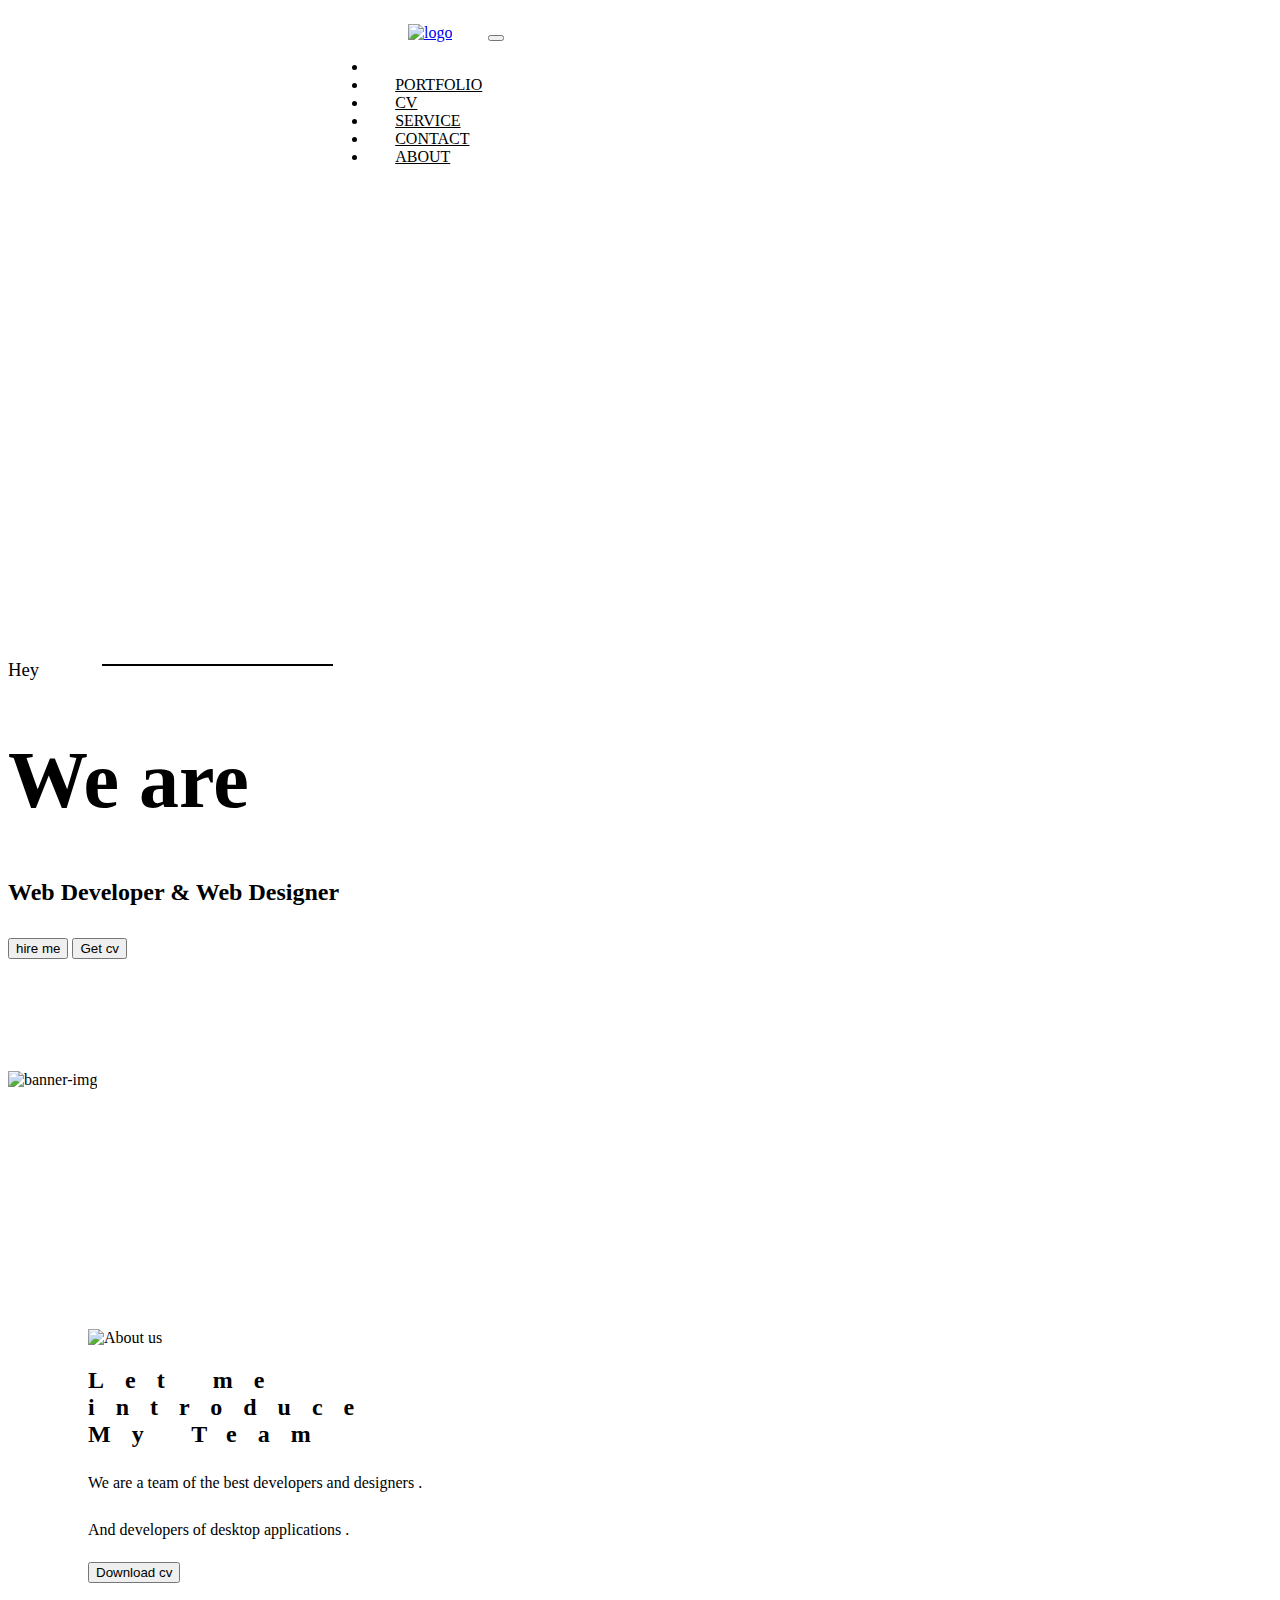
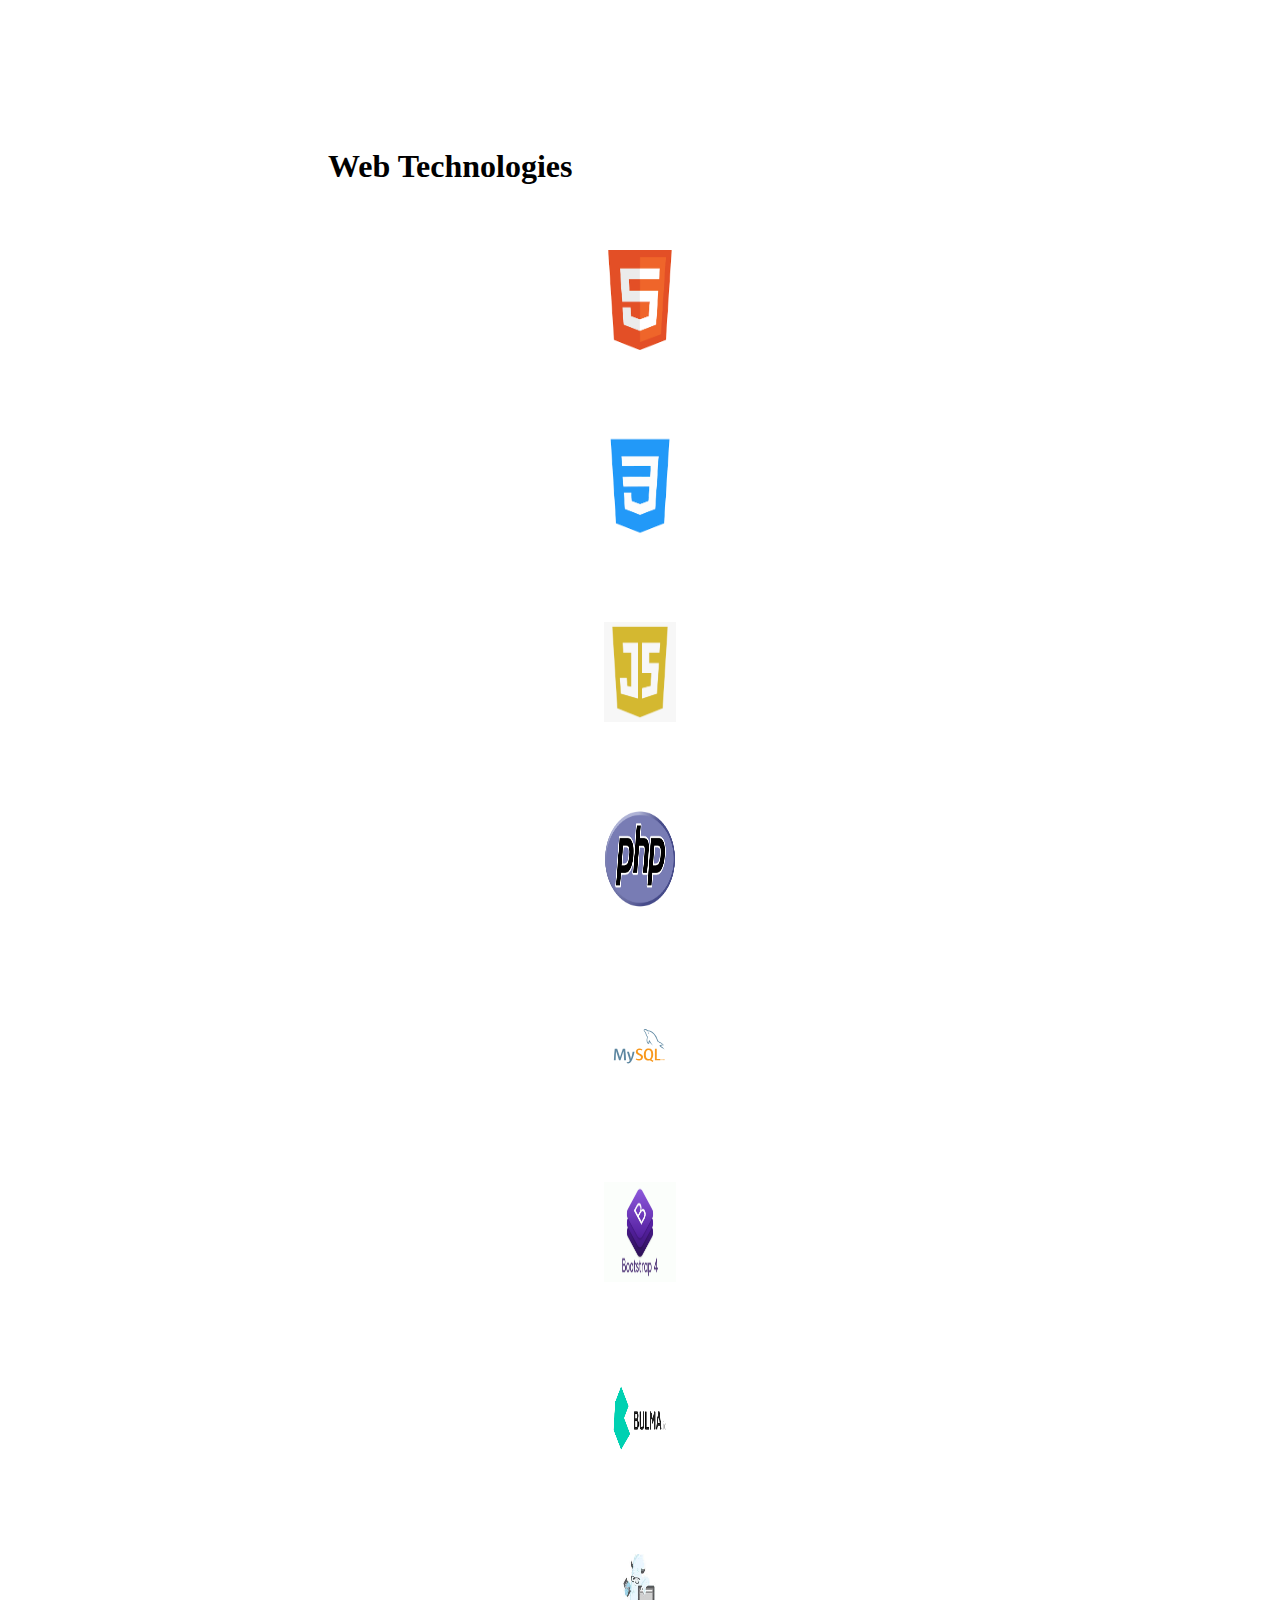
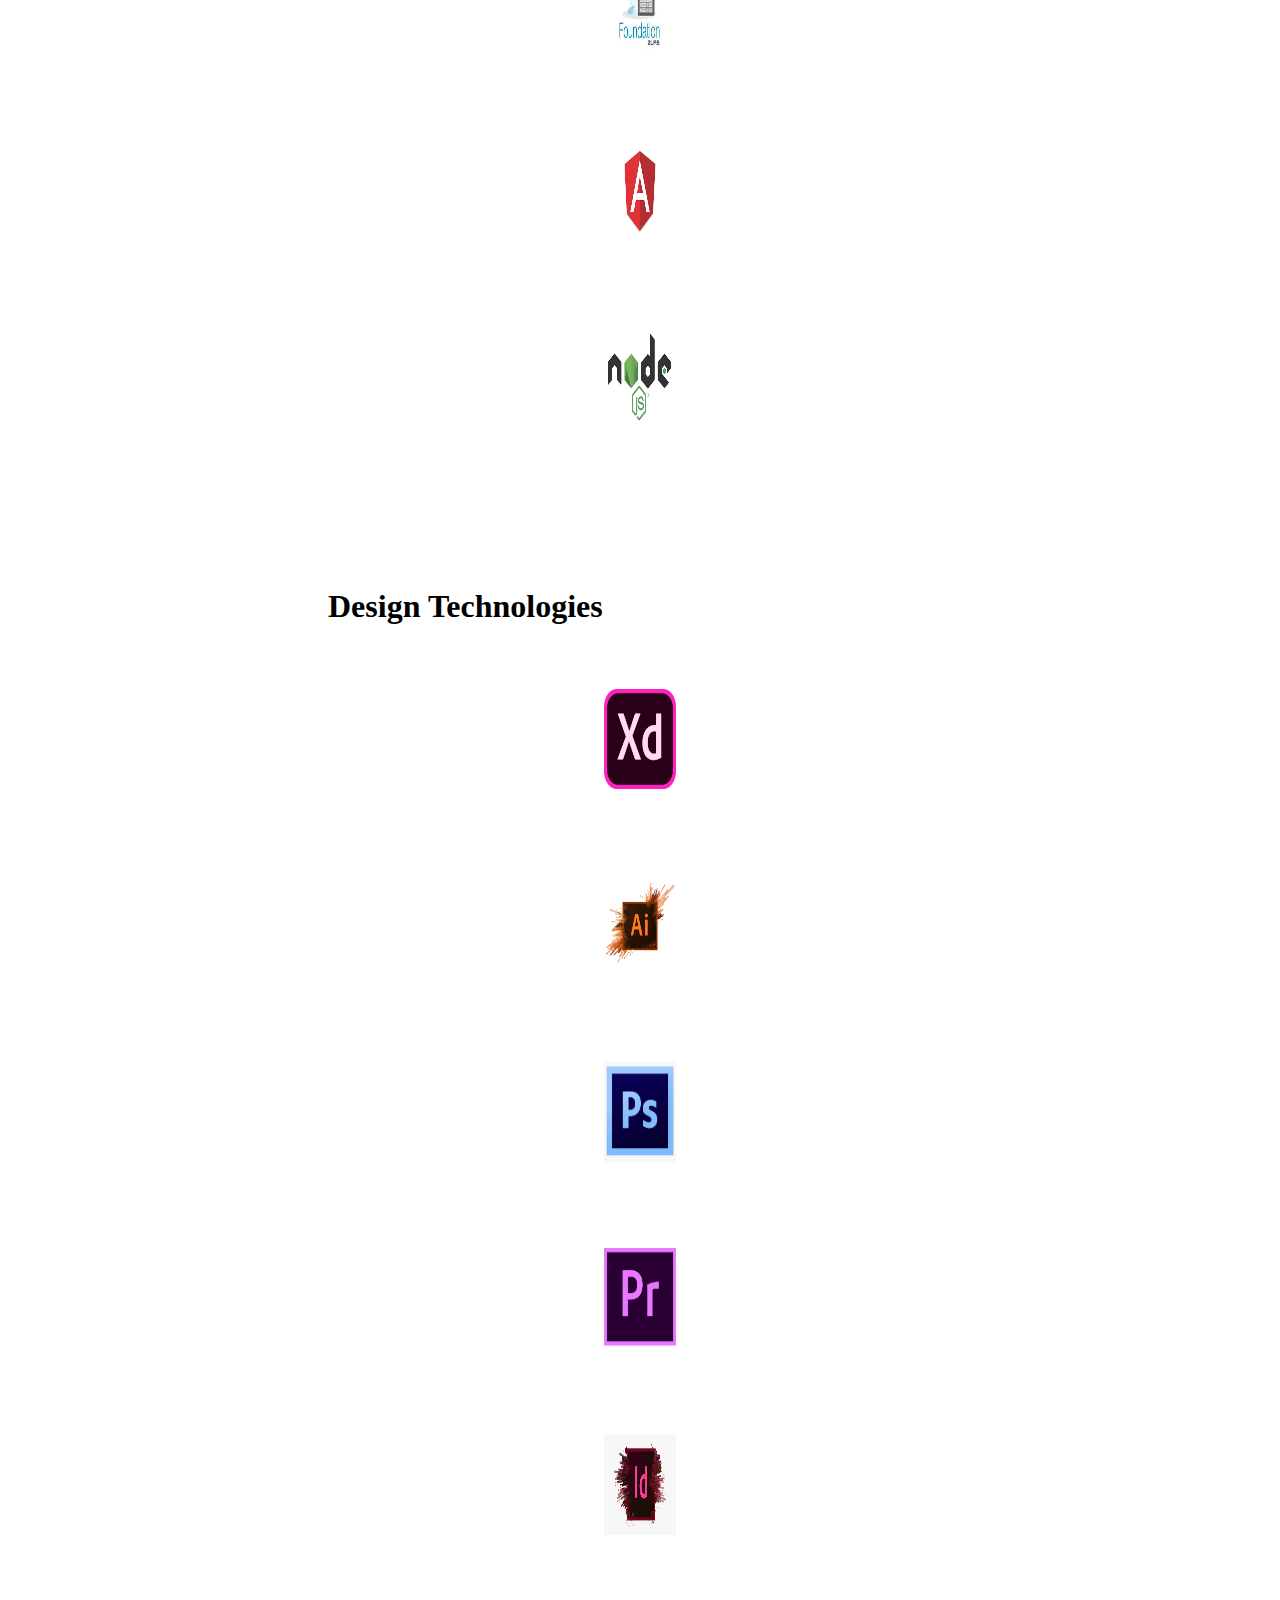
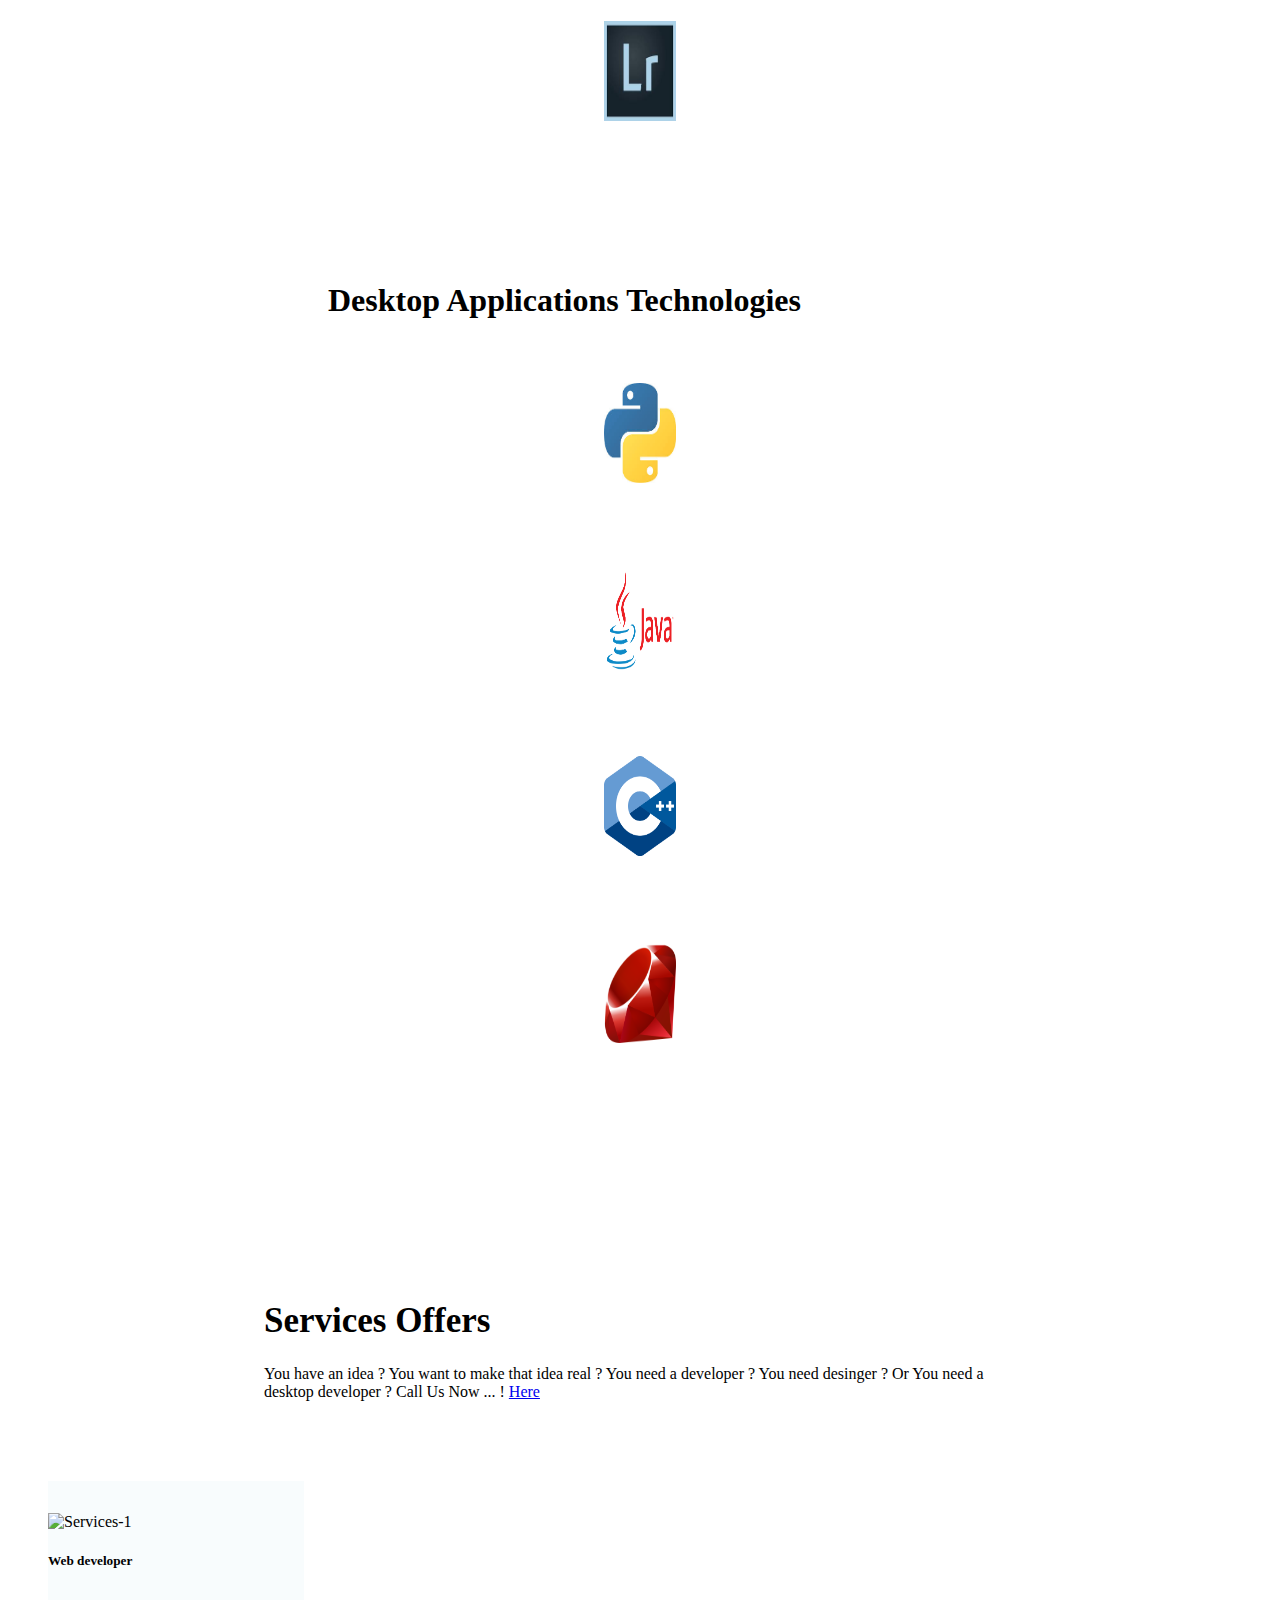
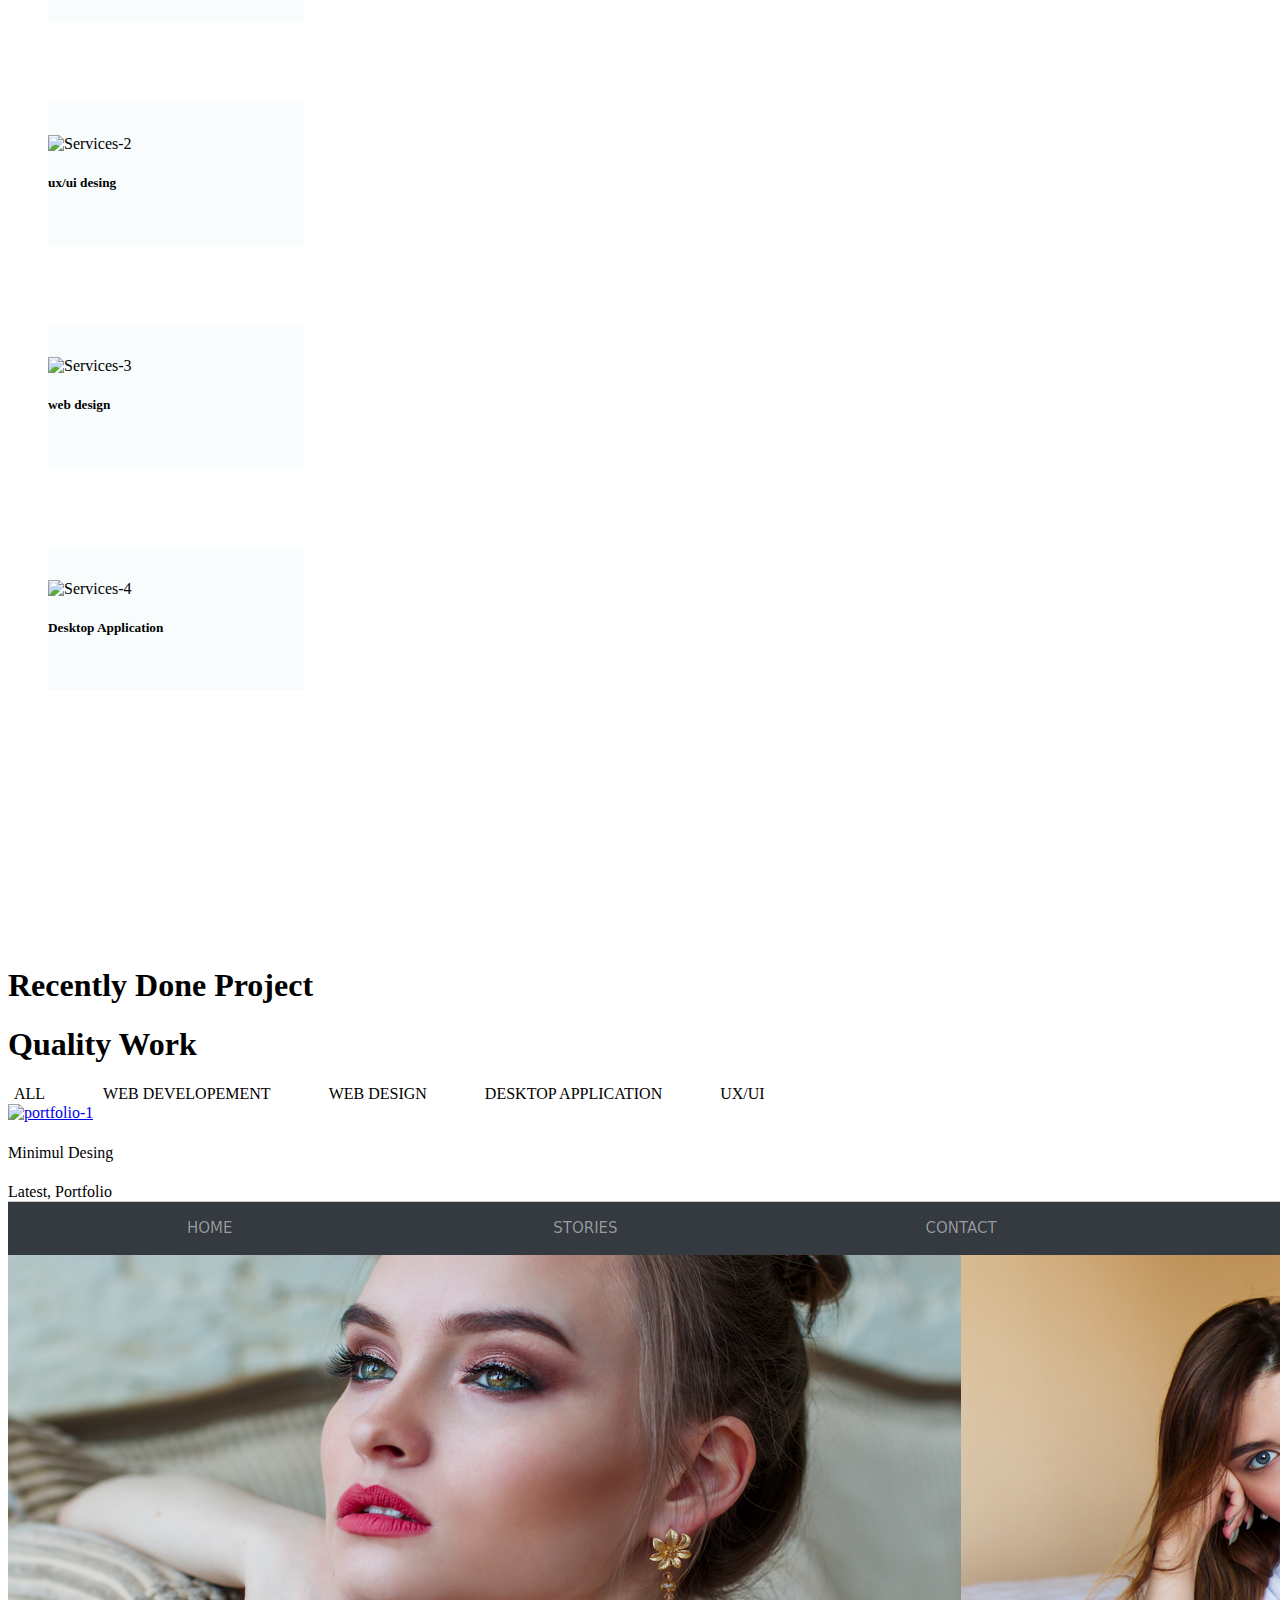
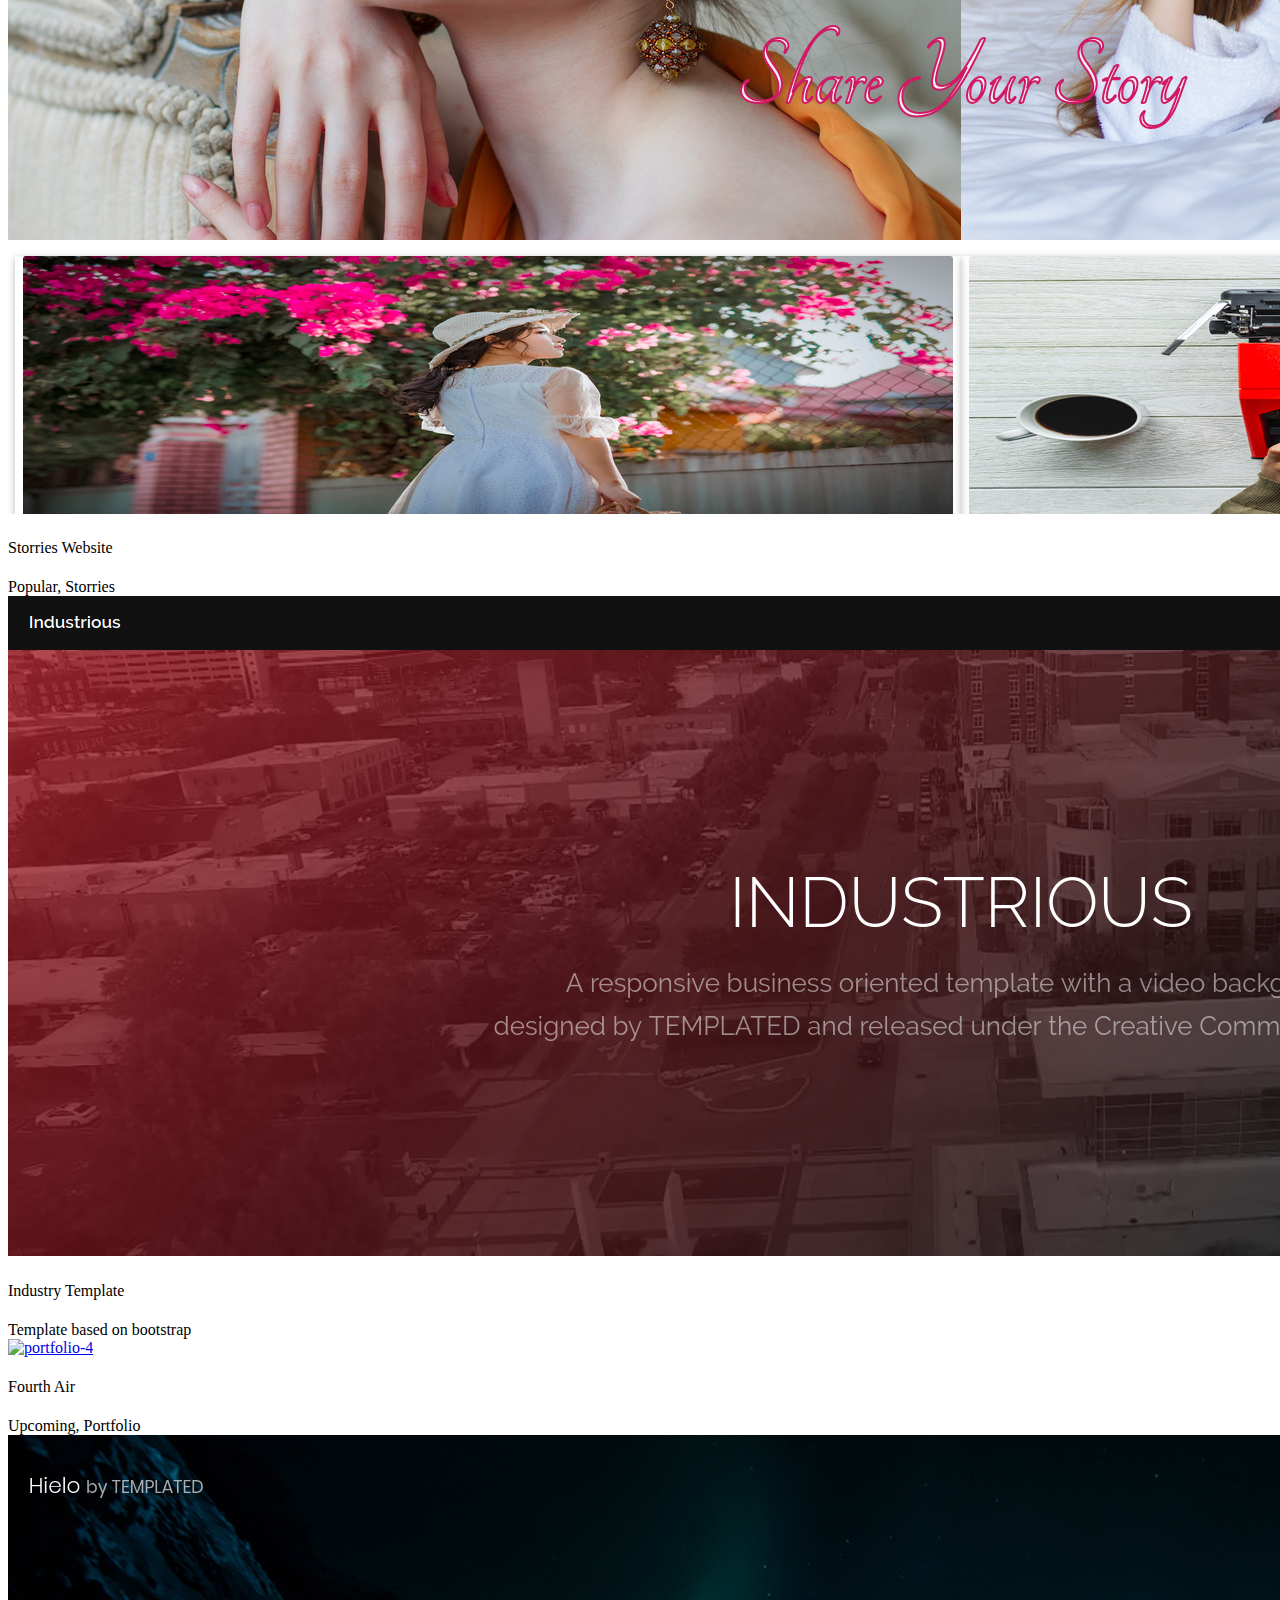
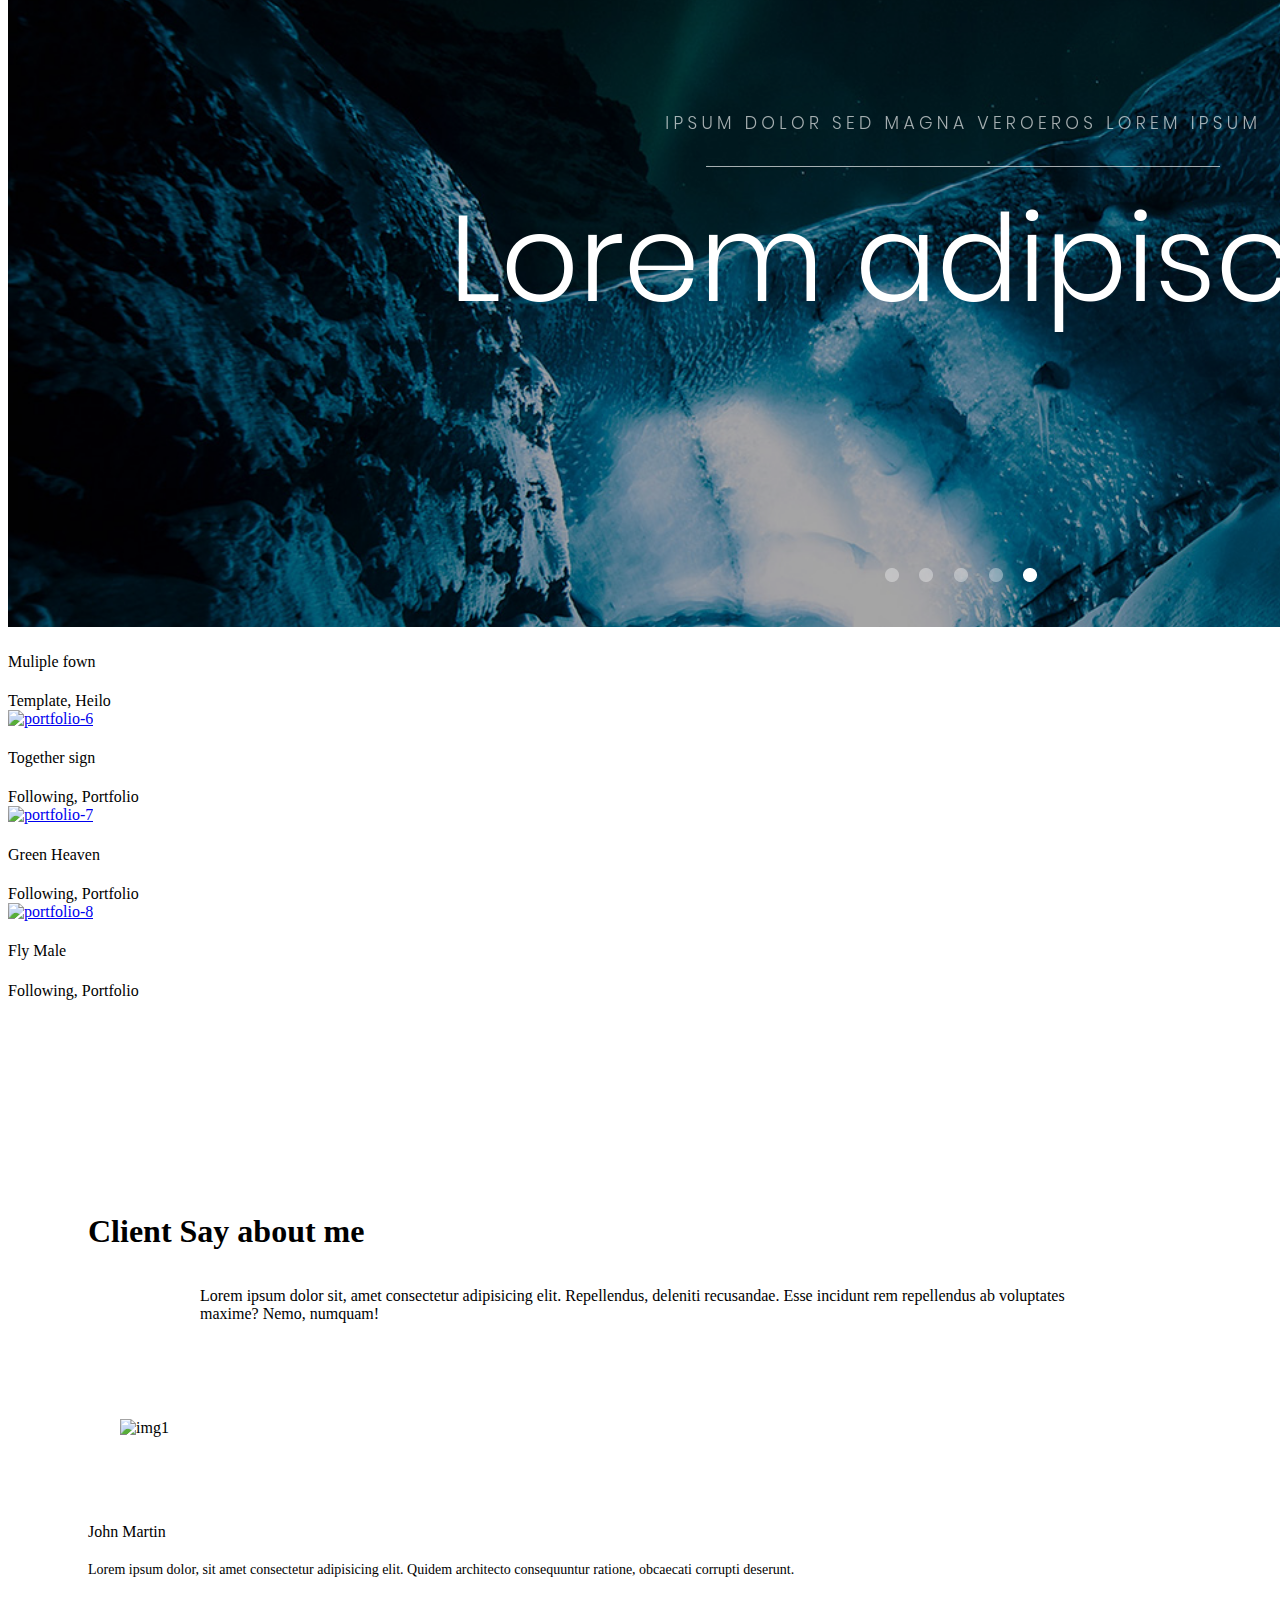
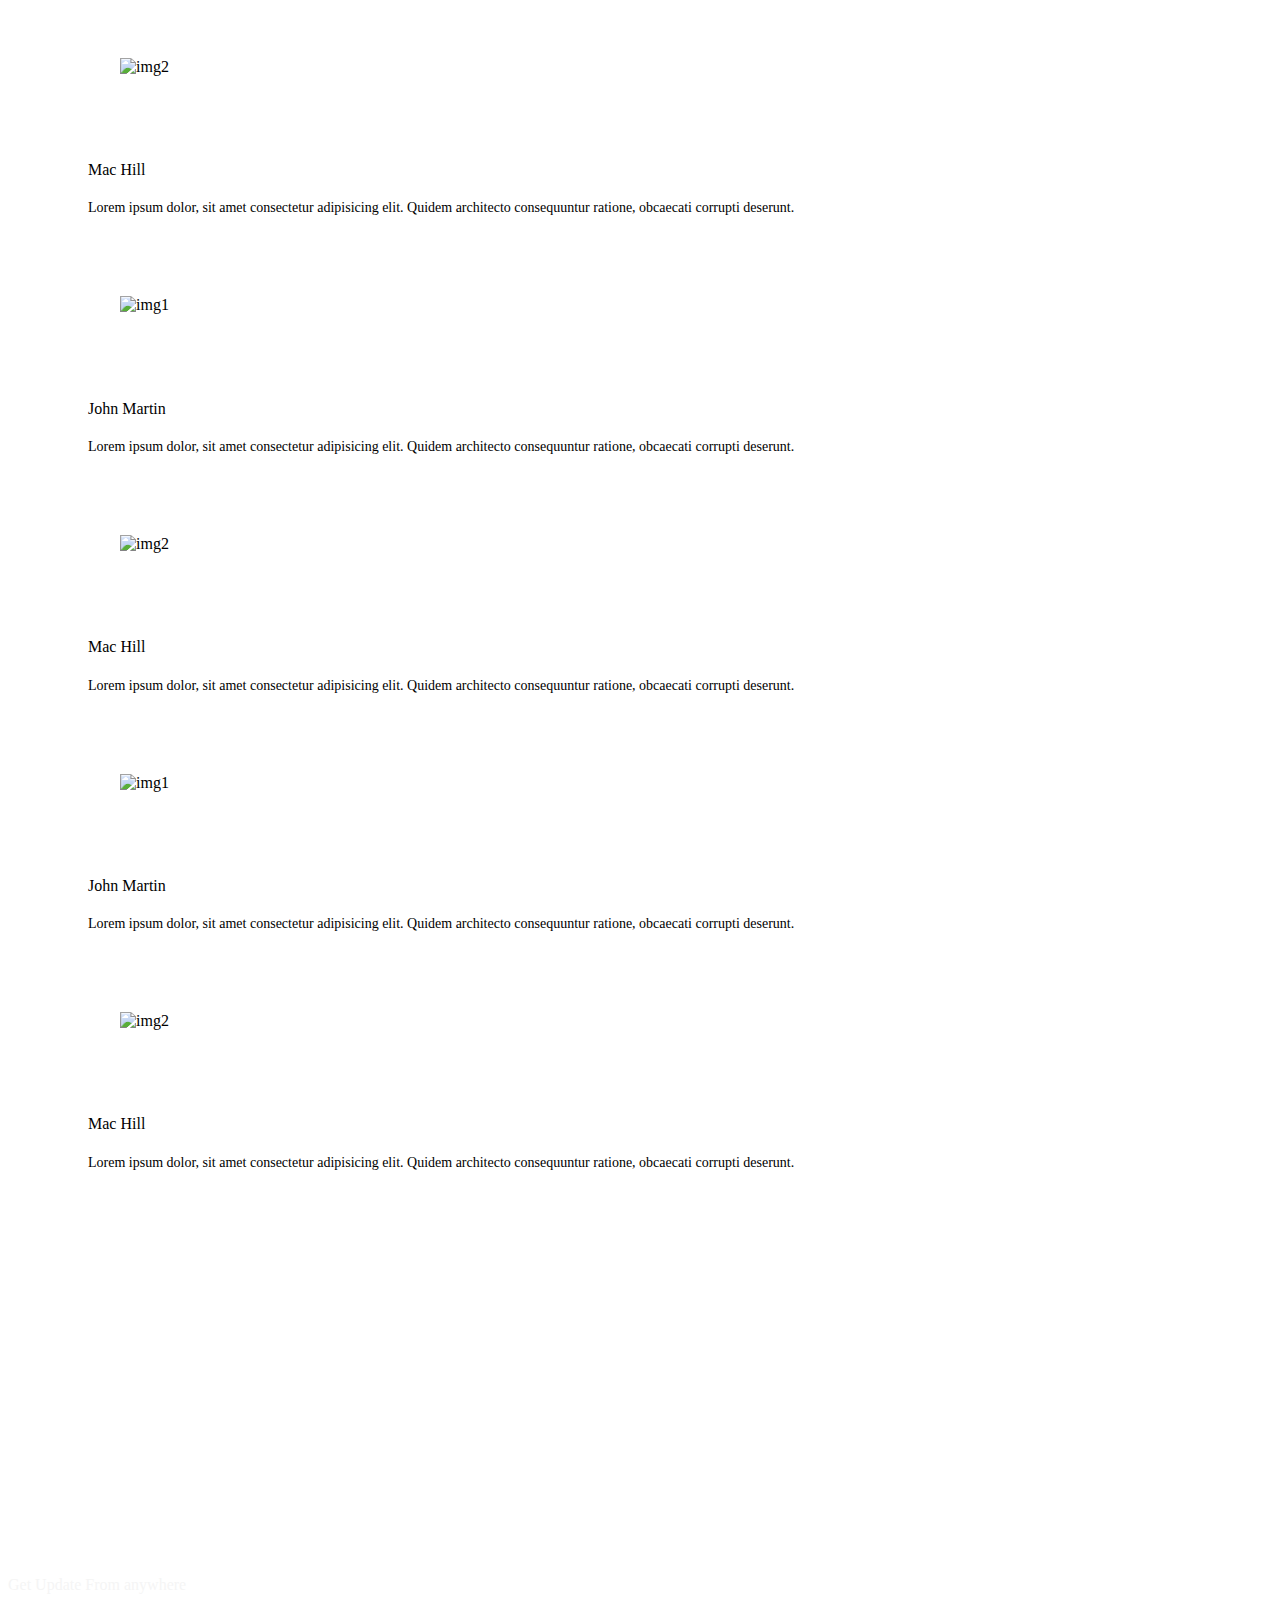
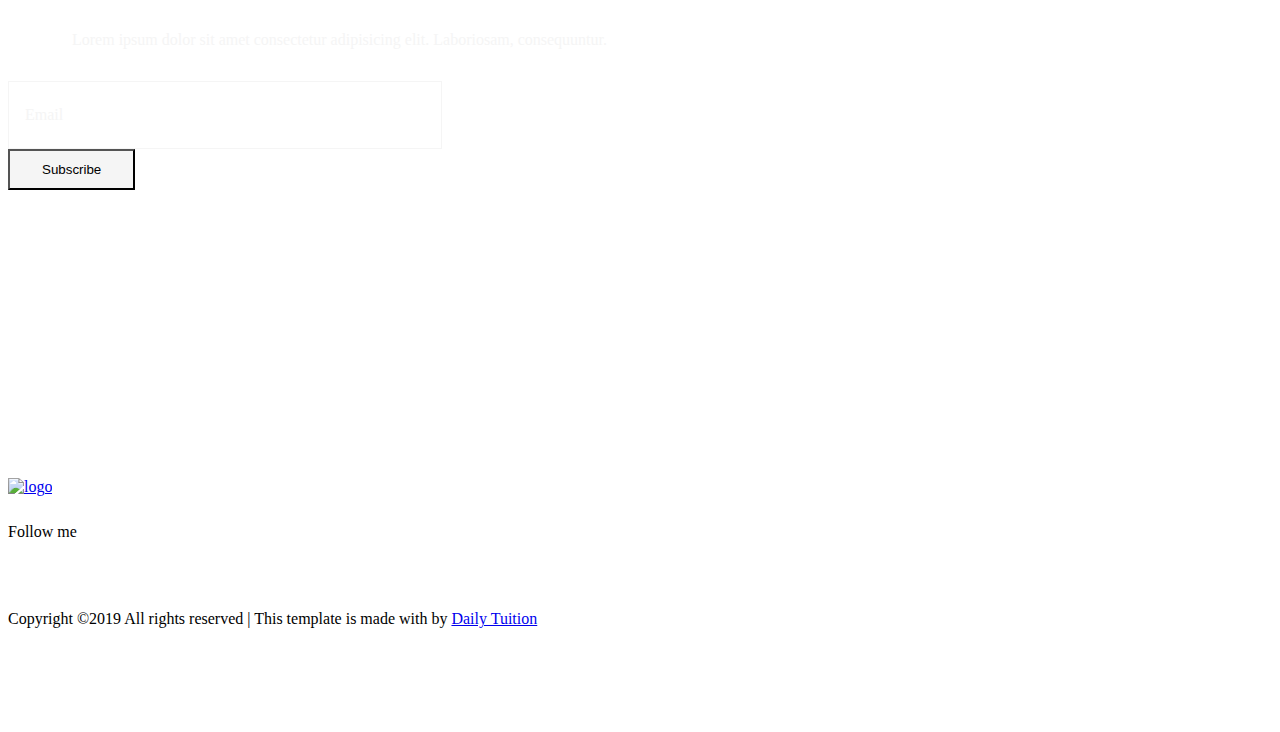
==== Index.html @ 841967f6 "Home page content changed" ====
<!DOCTYPE html>
<html lang="en">

<head>
    <meta charset="UTF-8">
    <meta name="viewport" content="width=device-width, initial-scale=1.0">
    <meta http-equiv="X-UA-Compatible" content="ie=edge">
    <title>Portfoli | Home</title>


    <!--  Bootstrap css file  -->
    <link rel="stylesheet" href="./css/bootstrap.min.css">

    <!--  font awesome icons  -->
    <link rel="stylesheet" href="./css/all.min.css">


    <!--  Magnific Popup css file  -->
    <link rel="stylesheet" href="./vendor/Magnific-Popup/dist/magnific-popup.css">


    <!--  Owl-carousel css file  -->
    <link rel="stylesheet" href="./vendor/owl-carousel/css/owl.carousel.min.css">
    <link rel="stylesheet" href="./vendor/owl-carousel/css/owl.theme.default.min.css">


    <!--  custom css file  -->
    <link rel="stylesheet" href="./css/style.css">

    <!--  Responsive css file  -->
    <link rel="stylesheet" href="./css/responsive.css">

</head>

<body>


    <!--  ======================= Start Header Area ============================== -->

    <header class="header_area">
        <div class="main-menu">
            <nav class="navbar navbar-expand-lg navbar-light">
                <a class="navbar-brand" href="#"><img src="./img/logo.png" alt="logo"></a>
                <button class="navbar-toggler" type="button" data-toggle="collapse" data-target="#navbarNav"
                    aria-controls="navbarNav" aria-expanded="false" aria-label="Toggle navigation">
                    <span class="navbar-toggler-icon"></span>
                </button>
                <div class="collapse navbar-collapse" id="navbarNav">
                    <div class="mr-auto"></div>
                    <ul class="navbar-nav">
                        <li class="nav-item active">
                            <a class="nav-link" href="home.html">Home <span class="sr-only">(current)</span></a>
                        </li>
                        <li class="nav-item">
                            <a class="nav-link" href="portfolio.html">Portfolio</a>
                        </li>
                        <li class="nav-item">
                            <a class="nav-link" href="cv.html">Cv</a>
                        </li>
                        <li class="nav-item">
                            <a class="nav-link" href="service.html">Service</a>
                        </li>
                        <li class="nav-item">
                            <a class="nav-link" href="contact.html">Contact</a>
                        </li>
                        <li class="nav-item">
                            <a class="nav-link" href="about.html">About</a>
                        </li>
                        <!-- <li class="nav-item">
                            <a class="nav-link" href="#">contact</a>
                        </li> -->

                    </ul>
                </div>
            </nav>
        </div>
    </header>

    <!--  ======================= End Header Area ============================== -->

    <!--  ======================= Start Main Area ================================ -->
    <main class="site-main">


        <!--  ======================= Start Banner Area =======================  -->
        <section class="site-banner">
            <div class="container">
                <div class="row">
                    <div class="col-lg-6 col-md-12 site-title">
                        <h3 class="title-text">Hey</h3>
                        <h1 class="title-text text-uppercase">We are </h1>
                        <h4 class="title-text text-uppercase">Web Developer & Web Designer</h4>
                        <div class="site-buttons">
                            <div class="d-flex flex-row flex-wrap">
                                <button type="button" class="btn button primary-button mr-4 text-uppercase">hire
                                    me</button>
                                <button type="button" class="btn button secondary-button text-uppercase">Get cv</button>
                            </div>
                        </div>
                    </div>
                    <div class="col-lg-6 col-md-12 banner-image">
                        <img src="./img/banner/banner-image.png" alt="banner-img" class="img-fluid">
                    </div>
                </div>
            </div>
        </section>
        <!--  ======================= End Banner Area =======================  -->

        <!--  ========================= About Area ==========================  -->

        <section class="about-area">
            <div class="container-fluid">
                <div class="row">
                    <div class="col-lg-6 col-md-12">
                        <div class="about-image">
                            <img src="./img/about-us.png" alt="About us" class="img-fluid">
                        </div>
                    </div>
                    <div class="col-lg-6 col-md-12 about-title">
                        <h2 class="text-uppercase pt-5">
                            <span>Let me</span>
                            <span>introduce</span>
                            <span>My Team</span>
                        </h2>
                        <div class="paragraph py-4 w-75">
                            <p class="para">
                                We are a team of the best developers and designers .
                            </p>
                            <p class="para">
                                And developers of desktop applications .
                            </p>
                        </div>
                        <a href="cv.html"><button type="button" class="btn button primary-button text-uppercase">Download cv</button></a>
                    </div>
                </div>
            </div>
        </section>

        <!--  ========================= End About Area ==========================  -->

        <!--  ======================== Brand Area ==============================  -->

        <section class="brand-area">
            <h1>Web Technologies</h1>
            <div class="container-fluid">
                <div class="row">
                    <div class="col-xl-6 col-lg-12 col-md-12">
                        <div class="first-row row">
                            <div class="col-lg-4 col-md-6 col-sm-6">
                                <div class="single-brand">
                                    <img src="./img/brands/html5.png" alt="HTML5 ">
                                </div>
                            </div>
                            <div class="col-lg-4 col-md-6 col-sm-6">
                                <div class="single-brand">
                                    <img src="./img/brands/css3.png" alt="CSS3 ">
                                </div>
                            </div>
                            <div class="col-lg-4 col-md-6 col-sm-6">
                                <div class="single-brand">
                                    <img src="./img/brands/jsvascript.png" alt="JAVASCRIPT ">
                                </div>
                            </div>
                            <div class="col-lg-4 col-md-6 col-sm-6">
                                <div class="single-brand">
                                    <img src="./img/brands/php.png" alt="PHP">
                                </div>
                            </div>
                            <div class="col-lg-4 col-md-6 col-sm-6">
                                <div class="single-brand">
                                    <img src="./img/brands/mysql.svg" alt="MYSQL ">
                                </div>
                            </div>
                            <div class="col-lg-4 col-md-6 col-sm-6">
                                <div class="single-brand">
                                    <img src="./img/brands/bootstrap.png" alt="Bootstrap">
                                </div>
                            </div>
                            <div class="col-lg-4 col-md-6 col-sm-6">
                                <div class="single-brand">
                                    <img src="./img/brands/bulma.png" alt="BULMA ">
                                </div>
                            </div>
                            <div class="col-lg-4 col-md-6 col-sm-6">
                                <div class="single-brand">
                                    <img src="./img/brands/zurb.jpeg" alt="ZURB FOUNDATION ">
                                </div>
                            </div>
                            <div class="col-lg-4 col-md-6 col-sm-6">
                                <div class="single-brand">
                                    <img src="./img/brands/angularjs.png" alt="ANGULARJS">
                                </div>
                            </div>
                            <div class="col-lg-4 col-md-6 col-sm-6">
                                <div class="single-brand">
                                    <img src="./img/brands/nodejs.png" alt="NODEJS">
                                </div>
                            </div>
                        </div>
                    </div>
                    
                </div>
            </div>
        </section>

        <section class="brand-area">
            <h1>Design Technologies</h1>
            <div class="container-fluid">
                <div class="row">
                    <div class="col-xl-6 col-lg-12 col-md-12">
                        <div class="first-row row">
                            <div class="col-lg-4 col-md-6 col-sm-6">
                                <div class="single-brand">
                                    <img src="./img/brands/adobexd.png" alt="ADOBE XD ">
                                </div>
                            </div>
                            <div class="col-lg-4 col-md-6 col-sm-6">
                                <div class="single-brand">
                                    <img src="./img/brands/illustrator.png" alt="illustrator ">
                                </div>
                            </div>
                            <div class="col-lg-4 col-md-6 col-sm-6">
                                <div class="single-brand">
                                    <img src="./img/brands/photoshop.jpeg" alt="photoshop ">
                                </div>
                            </div>
                            <div class="col-lg-4 col-md-6 col-sm-6">
                                <div class="single-brand">
                                    <img src="./img/brands/premiere.png" alt="premiere">
                                </div>
                            </div>
                            <div class="col-lg-4 col-md-6 col-sm-6">
                                <div class="single-brand">
                                    <img src="./img/brands/indesign.jpeg" alt="in design ">
                                </div>
                            </div>
                            <div class="col-lg-4 col-md-6 col-sm-6">
                                <div class="single-brand">
                                    <img src="./img/brands/lightroom.jpeg" alt="Lightroom">
                                </div>
                            </div>
                            <!-- <div class="col-lg-4 col-md-6 col-sm-6">
                                <div class="single-brand">
                                    <img src="./img/brands/bulma.png" alt="BULMA ">
                                </div>
                            </div>
                            <div class="col-lg-4 col-md-6 col-sm-6">
                                <div class="single-brand">
                                    <img src="./img/brands/zurb.jpeg" alt="ZURB FOUNDATION ">
                                </div>
                            </div>
                            <div class="col-lg-4 col-md-6 col-sm-6">
                                <div class="single-brand">
                                    <img src="./img/brands/angularjs.png" alt="ANGULARJS">
                                </div>
                            </div>
                            <div class="col-lg-4 col-md-6 col-sm-6">
                                <div class="single-brand">
                                    <img src="./img/brands/nodejs.png" alt="NODEJS">
                                </div>
                            </div> -->
                        </div>
                    </div>
                    
                </div>
            </div>
        </section>

        <section class="brand-area">
            <h1>Desktop Applications Technologies</h1>
            <div class="container-fluid">
                <div class="row">
                    <div class="col-xl-6 col-lg-12 col-md-12">
                        <div class="first-row row">
                            <div class="col-lg-4 col-md-6 col-sm-6">
                                <div class="single-brand">
                                    <img src="./img/brands/python.jpeg" alt="Python">
                                </div>
                            </div>
                            <div class="col-lg-4 col-md-6 col-sm-6">
                                <div class="single-brand">
                                    <img src="./img/brands/java.png" alt="Java">
                                </div>
                            </div>
                            <div class="col-lg-4 col-md-6 col-sm-6">
                                <div class="single-brand">
                                    <img src="./img/brands/c++.png" alt="C++ ">
                                </div>
                            </div>
                            <div class="col-lg-4 col-md-6 col-sm-6">
                                <div class="single-brand">
                                    <img src="./img/brands/ruby.png" alt="ruby">
                                </div>
                            </div>
                        </div>
                    </div>
                    
                </div>
            </div>
        </section>


        <!--  ======================== End Brand Area ==============================  -->

        <!--  ====================== Start Services Area =============================  -->

        <section class="services-area">
            <div class="container">
                <div class="row">
                    <div class="col-lg-12 text-center services-title">
                        <h1 class="text-uppercase title-text">Services Offers</h1>
                        <p class="para">
                            You have an idea ? You want to make that idea real ? You need a developer ? You need desinger ? 
                            Or You need a desktop developer ? Call Us Now ... ! <a href="cv.html">Here</a>
                        </p>
                    </div>
                </div>
                <div class="container services-list">
                    <div class="row">
                        <div class="col-lg-3 col-md-6 col-sm-12">
                            <div class="services">
                                <div class="sevices-img text-center py-4">
                                    <img src="./img/services/s1.png" alt="Services-1">
                                </div>
                                <div class="card-body text-center">
                                    <h5 class="card-title text-uppercase font-roboto">Web developer</h5>
                                    <!-- <p class="card-text text-secondary">
                                        jj
                                    </p> -->
                                </div>
                            </div>
                        </div>
                        <div class="col-lg-3 col-md-6 col-sm-12">
                            <div class="services">
                                <div class="sevices-img text-center py-4">
                                    <img src="./img/services/s2.png" alt="Services-2">
                                </div>
                                <div class="card-body text-center">
                                    <h5 class="card-title text-uppercase font-roboto">ux/ui desing</h5>
                                    <!-- <p class="card-text text-secondary">
                                        Some quick example text to build on the card
                                        title and make up
                                        the bulk of the card's content.
                                    </p> -->
                                </div>
                            </div>
                        </div>
                        <div class="col-lg-3 col-md-6 col-sm-12">
                            <div class="services">
                                <div class="sevices-img text-center py-4">
                                    <img src="./img/services/s3.png" alt="Services-3">
                                </div>
                                <div class="card-body text-center">
                                    <h5 class="card-title text-uppercase font-roboto">web design</h5>
                                    <!-- <p class="card-text text-secondary">
                                        Some quick example text to build on the card
                                        title and make up
                                        the bulk of the card's content.
                                    </p> -->
                                </div>
                            </div>
                        </div>
                        <div class="col-lg-3 col-md-6 col-sm-12">
                            <div class="services">
                                <div class="sevices-img text-center py-4">
                                    <img src="./img/services/s4.png" alt="Services-4">
                                </div>
                                <div class="card-body text-center">
                                    <h5 class="card-title text-uppercase font-roboto">Desktop Application</h5>
                                    <!-- <p class="card-text text-secondary">
                                        Some quick example text to build on the card
                                        title and make up
                                        the bulk of the card's content.
                                    </p> -->
                                </div>
                            </div>
                        </div>
                    </div>
                </div>
            </div>
        </section>

        <!--  ====================== End Services Area =============================  -->

        <!--  ======================= Project Area =============================  -->

        <section class="project-area">
            <div class="container">
                <div class="project-title pb-5">
                    <h1 class="text-uppercase title-h1">Recently Done Project</h1>
                    <h1 class="text-uppercase title-h1">Quality Work</h1>
                </div>

                <div class="button-group">
                    <button type="button" class="active" id="btn1" data-filter="*">All</button>
                    <button type="button" data-filter=".popular">Web Developement</button>
                    <button type="button" data-filter=".latest">Web Design</button>
                    <button type="button" data-filter=".following">Desktop Application</button>
                    <button type="button" data-filter=".upcoming">UX/UI</button>
                </div>

                <div class="row grid">
                    <div class="col-lg-4 col-md-6 col-sm-12 element-item latest">
                        <div class="our-project">
                            <div class="img">
                                <a class="test-popup-link" href="./img/portfolio/p1.jpg">
                                    <img src="./img/portfolio/p1.jpg" alt="portfolio-1" class="img-fluid">
                                </a>
                            </div>
                            <div class="title py-4">
                                <h4 class="text-uppercase">Minimul Desing</h4>
                                <span class="text-secondary">Latest, Portfolio</span>
                            </div>
                        </div>
                    </div>
                    <div class="col-lg-4 col-md-6 col-sm-12 element-item popular">
                        <div class="our-project">
                            <div class="img">
                                <a class="test-popup-link" href="./img/portfolio/app1.png">
                                    <img src="./img/portfolio/app1.png" alt="portfolio-2" class="img-fluid">
                                </a>
                            </div>
                            <div class="title py-4">
                                <h4 class="text-uppercase">Storries Website</h4>
                                <span class="text-secondary">Popular, Storries</span>
                            </div>
                        </div>
                    </div>
                    <div class="col-lg-4 col-md-6 col-sm-12 element-item popular">
                        <div class="our-project">
                            <div class="img">
                                <a class="test-popup-link" href="./img/portfolio/app2.png">
                                    <img src="./img/portfolio/app2.png" alt="portfolio-3" class="img-fluid">
                                </a>
                            </div>
                            <div class="title py-4">
                                <h4 class="text-uppercase">Industry Template</h4>
                                <span class="text-secondary">Template based on bootstrap</span>
                            </div>
                        </div>
                    </div>
                    <div class="col-lg-4 col-md-6 col-sm-12 element-item upcoming">
                        <div class="our-project">
                            <div class="img">
                                <a class="test-popup-link" href="./img/portfolio/p4.jpg">
                                    <img src="./img/portfolio/p4.jpg" alt="portfolio-4" class="img-fluid">
                                </a>
                            </div>
                            <div class="title py-4">
                                <h4 class="text-uppercase">Fourth Air</h4>
                                <span class="text-secondary">Upcoming, Portfolio</span>
                            </div>
                        </div>
                    </div>
                    <div class="col-lg-4 col-md-6 col-sm-12 element-item upcoming">
                        <div class="our-project">
                            <div class="img">
                                <a class="test-popup-link" href="./img/portfolio/app3.png">
                                    <img src="./img/portfolio/app3.png" alt="portfolio-5" class="img-fluid">
                                </a>
                            </div>
                            <div class="title py-4">
                                <h4 class="text-uppercase">Muliple fown</h4>
                                <span class="text-secondary">Template, Heilo</span>
                            </div>
                        </div>
                    </div>
                    <div class="col-lg-4 col-md-6 col-sm-12 element-item following">
                        <div class="our-project">
                            <div class="img">
                                <a class="test-popup-link" href="./img/portfolio/p6.jpg">
                                    <img src="./img/portfolio/p6.jpg" alt="portfolio-6" class="img-fluid">
                                </a>
                            </div>
                            <div class="title py-4">
                                <h4 class="text-uppercase">Together sign</h4>
                                <span class="text-secondary">Following, Portfolio</span>
                            </div>
                        </div>
                    </div>
                    <div class="col-lg-4 col-md-6 col-sm-12 element-item following">
                        <div class="our-project">
                            <div class="img">
                                <a class="test-popup-link" href="./img/portfolio/p7.jpg">
                                    <img src="./img/portfolio/p7.jpg" alt="portfolio-7" class="img-fluid">
                                </a>
                            </div>
                            <div class="title py-4">
                                <h4 class="text-uppercase">Green Heaven</h4>
                                <span class="text-secondary">Following, Portfolio</span>
                            </div>
                        </div>
                    </div>
                    <div class="col-lg-4 col-md-6 col-sm-12 element-item following">
                        <div class="our-project">
                            <div class="img">
                                <a class="test-popup-link" href="./img/portfolio/p8.jpg">
                                    <img src="./img/portfolio/p8.jpg" alt="portfolio-8" class="img-fluid">
                                </a>
                            </div>
                            <div class="title py-4">
                                <h4 class="text-uppercase">Fly Male</h4>
                                <span class="text-secondary">Following, Portfolio</span>
                            </div>
                        </div>
                    </div>
                    <!-- <div class="col-lg-4 col-md-6 col-sm-12 element-item upcoming">
                        <div class="our-project">
                            <div class="img">
                                <a class="test-popup-link" href="./img/portfolio/p9.jpg">
                                    <img src="./img/portfolio/p9.jpg" alt="portfolio-9" class="img-fluid">
                                </a>
                            </div>
                            <div class="title py-4">
                                <h4 class="text-uppercase">Camera Lens</h4>
                                <span class="text-secondary">Upcoming, Portfolio</span>
                            </div>
                        </div>
                    </div> -->
                </div>
            </div>
        </section>

        <!--  ======================= End Project Area =============================  -->

        <!--  ======================== About Me Area ==============================  -->

        <section class="about-area">
            <div class="container">
                <div class="row text-center">
                    <div class="col-12">
                        <div class="about-title">
                            <h1 class="text-uppercase title-h1">Client Say about me</h1>
                            <p class="para">
                                Lorem ipsum dolor sit, amet consectetur adipisicing elit. Repellendus, deleniti
                                recusandae. Esse incidunt rem repellendus ab voluptates maxime? Nemo, numquam!
                            </p>
                        </div>
                    </div>
                </div>
            </div>

            <div class="container carousel py-lg-5">
                <div class="owl-carousel owl-theme">
                    <div class="client row">
                        <div class="col-lg-4 col-md-12 client-img">
                            <img src="./img/testimonials/t1.jpg" alt="img1" class="img-fluid">
                        </div>
                        <div class="col-lg-8 col-md-12 about-client">
                            <h4 class="text-uppercase">John Martin</h4>
                            <p class="para">Lorem ipsum dolor, sit amet consectetur adipisicing elit. Quidem architecto
                                consequuntur ratione, obcaecati corrupti deserunt.</p>
                        </div>
                    </div>
                    <div class="client row">
                        <div class="col-lg-4 col-md-12 client-img">
                            <img src="./img/testimonials/t2.jpg" alt="img2" class="img-fluid">
                        </div>
                        <div class="col-lg-8 col-md-12 about-client">
                            <h4 class="text-uppercase">Mac Hill</h4>
                            <p class="para">Lorem ipsum dolor, sit amet consectetur adipisicing elit. Quidem architecto
                                consequuntur ratione, obcaecati corrupti deserunt.</p>
                        </div>
                    </div>
                    <div class="client row">
                        <div class="col-lg-4 col-md-12 client-img">
                            <img src="./img/testimonials/t1.jpg" alt="img1" class="img-fluid">
                        </div>
                        <div class="col-lg-8 col-md-12 about-client">
                            <h4 class="text-uppercase">John Martin</h4>
                            <p class="para">Lorem ipsum dolor, sit amet consectetur adipisicing elit. Quidem architecto
                                consequuntur ratione, obcaecati corrupti deserunt.</p>
                        </div>
                    </div>
                    <div class="client row">
                        <div class="col-lg-4 col-md-12 client-img">
                            <img src="./img/testimonials/t2.jpg" alt="img2" class="img-fluid">
                        </div>
                        <div class="col-lg-8 col-md-12 about-client">
                            <h4 class="text-uppercase">Mac Hill</h4>
                            <p class="para">Lorem ipsum dolor, sit amet consectetur adipisicing elit. Quidem architecto
                                consequuntur ratione, obcaecati corrupti deserunt.</p>
                        </div>
                    </div>
                    <div class="client row">
                        <div class="col-lg-4 col-md-12 client-img">
                            <img src="./img/testimonials/t1.jpg" alt="img1" class="img-fluid">
                        </div>
                        <div class="col-lg-8 col-md-12 about-client">
                            <h4 class="text-uppercase">John Martin</h4>
                            <p class="para">Lorem ipsum dolor, sit amet consectetur adipisicing elit. Quidem architecto
                                consequuntur ratione, obcaecati corrupti deserunt.</p>
                        </div>
                    </div>
                    <div class="client row">
                        <div class="col-lg-4 col-md-12 client-img">
                            <img src="./img/testimonials/t2.jpg" alt="img2" class="img-fluid">
                        </div>
                        <div class="col-lg-8 col-md-12 about-client">
                            <h4 class="text-uppercase">Mac Hill</h4>
                            <p class="para">Lorem ipsum dolor, sit amet consectetur adipisicing elit. Quidem architecto
                                consequuntur ratione, obcaecati corrupti deserunt.</p>
                        </div>
                    </div>
                </div>
            </div>

        </section>

        <!--  ======================== End About Me Area ==============================  -->

        <!--  ========================== Subscribe me Area ============================  -->
        <section class="subscribe-us-area">
            <div class="container subscribe">
                <div class="row">
                    <div class="col-lg-12 text-center subscribe-title">
                        <h4 class="text-uppercase">Get Update From anywhere</h4>
                        <p class="para">Lorem ipsum dolor sit amet consectetur adipisicing elit. Laboriosam,
                            consequuntur.</p>
                    </div>
                </div>
                <div class="d-sm-flex justify-content-center">
                    <form class="w-50">
                        <div class="row d-flex flex-row flex-wrap">
                            <div class="col input-textbox">
                                <input type="text" id="txtemail" class="form-control" placeholder="Email">
                            </div>
                            <div class="col">
                                <div class="btn-submit">
                                    <button type="submit" class="btn btn-success float-right">Subscribe</button>
                                </div>
                            </div>
                        </div>
                    </form>
                </div>
            </div>
        </section>
        <!--  ========================== End Subscribe me Area ============================  -->


    </main>
    <!--  ======================= End Main Area ================================ -->

    <footer class="footer-area">
        <div class="container">
            <div class="">
                <div class="site-logo text-center py-4">
                    <a href="#"><img src="./img/logo.png" alt="logo"></a>
                </div>
                <div class="social text-center">
                    <h5 class="text-uppercase">Follow me</h5>
                    <a href="#"><i class="fab fa-facebook"></i></a>
                    <a href="#"><i class="fab fa-instagram"></i></a>
                    <a href="#"><i class="fab fa-youtube"></i></a>
                    <a href="#"><i class="fab fa-twitter"></i></a>
                </div>
                <div class="copyrights text-center">
                    <p class="para">
                        Copyright ©2019 All rights reserved | This template is made with by
                        <a href="#"><span style="color: var(--primary-color);">Daily Tuition</span></a>
                    </p>
                </div>
            </div>
        </div>
    </footer>


    <!--  Jquery js file  -->
    <script src="./js/jquery.3.4.1.js"></script>

    <!--  Bootstrap js file  -->
    <script src="./js/bootstrap.min.js"></script>

    <!--  isotope js library  -->
    <script src="./vendor/isotope/isotope.min.js"></script>

    <!--  Magnific popup script file  -->
    <script src="./vendor/Magnific-Popup/dist/jquery.magnific-popup.min.js"></script>

    <!--  Owl-carousel js file  -->
    <script src="./vendor/owl-carousel/js/owl.carousel.min.js"></script>

    <!--  custom js file  -->
    <script src="./js/main.js"></script>


</body>

</html>
---- css/style.css ----
/* import fonts from fonts.css file */ 
@import url(./fonts.css);


/* css variables */ 
@import url(./partials/_variables.css);

/* import global styling */ 
@import url(./partials/_global.css);


/* start navigation */ 

.header_area .main-menu .navbar .navbar-brand{
    padding: 0 2rem 0 5rem;
}

.header_area .main-menu .navbar{
    padding: 1rem 20rem ;
}

.header_area .main-menu .nav-item .nav-link{
    font: normal 500 15px/2px var(--roboto);
    text-transform: uppercase;
    padding: 1.7rem;
    color: var(--title-color);
}

.header_area .main-menu .navbar-nav .active a{
    background: var(--gradient-color);
    -webkit-background-clip: text;
    -webkit-text-fill-color: transparent;
    background-clip: text;
}

.header_area .main-menu .navbar-nav a:hover{
    background: var(--gradient-color);
    -webkit-background-clip: text;
    -webkit-text-fill-color: transparent;
    background-clip: text;
}


/* end navigation */ 

/* Banner Area */ 

.site-main .site-banner {
    /* background: url(../img/banner/home-banner.png) no-repeat 0% 50%; */
}

.site-main .site-banner .site-title h3{
    padding-top: 35%;
    font-weight: 500;
}

.site-main .site-banner .site-title h3::after{
    content: " ";
    height: 2px;
    width: 18vw;
    background: black;
    display: inline-block;
    margin-left: 5%;
    transform: translateY(-10px);
}

.site-main .site-banner .site-title h1{
    font-size: 5rem;
}

.site-main .site-banner .site-title h4{
    font-size: 1.5rem;
}

.site-main .site-banner .banner-image > img{
    padding: 7rem 0;
    width: 90rem;
}

/* End Banner Area */ 

/* Start About Area */ 

.site-main .about-area{
    padding: 8rem 5rem;
}

.site-main .about-area .about-title h2 > span{
    display: block;
    font: normal bold 49px/ 60px var(--roboto);
    letter-spacing: 21px;
}

.site-main .about-area .about-title .paragraph > p{
    padding: .4rem 0;
}

/* End About Area */ 


/* Start Brand Area */ 

.site-main .brand-area{
    padding: 1rem 20rem;
    margin-bottom: 4rem;
}

.site-main .brand-area .first-row .col-lg-4{
    display: flex;
    justify-content: center;
}

.site-main .brand-area .first-row .col-lg-4 > .single-brand{
    border: 1px solid var(--border-color);
    text-align: center;
    padding: 1.8rem 0rem;
    margin: .9rem 0;
    width: 180px;
    height: 100px;
    cursor: pointer;
    transition: transform .4s ease;
}

.site-main .brand-area .first-row .col-lg-4 > .single-brand > img{
    width: 40%;
    height: 100%;
}

.site-main .brand-area .first-row .col-lg-4 > .single-brand:hover{
    box-shadow: var(--box-shadow);
    transform: scale(1.5);
}

/* .site-main .brand-area .first-row .col-lg-4 > .single-brand:hover > img{
    filter: brightness(0.15);
} */

.site-main .brand-area .experience-area{
    padding-left: 1rem;
}

.site-main .brand-area .experience-area span{
    display: block;
}

.site-main .brand-area .experience-area .years-area{
    background: url(../img/client-info-bg.png) no-repeat 45px 20px;
    padding: 2rem 0;
    width: 40rem;
    height: 18rem;
    padding-left: 8rem;
    position: relative;
}

.site-main .brand-area .experience-area .bg-panel{
    position: absolute;
    left: -190px; top: 0%;
    background: #e029290a;
    width: 400px;
    height: 400px;
    margin-left: 340px;
    z-index: -1;
}

.site-main .brand-area .experience-area .years-area .years{
    font: normal bold 84px/40px var(--roboto);
    color: var(--primary-color2);
    z-index: 2;
}

.site-main .brand-area .experience-area .years-area h2 > span{
    font: normal 600 22px/30px var(--roboto);
}

.site-main .brand-area .experience-area .call-area{
    padding-left: 10rem;
}

/* End Brand Area */ 

/* Services Area */ 

.site-main .services-area{
    padding: 7rem 2rem;
}

.site-main .services-area .services-title{
    padding: 0 14rem;
}

.site-main .services-area .services-title h1{
    font-size: 35px;
}

.site-main > .services-area .services{
    background: rgba(248, 252, 253, 0.973);
    padding: 2rem 0;
    width: 16rem;
    margin: 5rem .5rem;
    transition: box-shadow .7s ease;
}

.site-main > .services-area .services:hover{
    box-shadow: var(--box-shadow);
}



/* End Services Area */ 


/* Project Area */ 

.site-main .project-area{
    padding: 4rem 0;
}

.site-main .project-area .button-group button{
    background: transparent;
    border: none;
    font: normal 500 16px/130px var(--roboto);
    text-transform: uppercase;
}

.site-main .project-area .button-group button + button{
    padding-left: 3rem;
}

.site-main .project-area .grid .our-project > .title h4{
    font: normal 700 25px/12px var(--roboto);
}

.site-main .project-area .grid .our-project .img a:hover img{
    filter: brightness(1.1) drop-shadow(1px 8px 30px #b1afaf);
}


/* End Project Area */ 


/* About Me */ 

.site-main .about-area .about-title p{
    padding: 1rem 7rem;
}

.site-main .about-area .client{
    background: #ffffff10;
    box-shadow: var(--box-shadow);
    margin: 3rem 0rem;
}

.site-main .about-area .client .client-img{
    padding: 2rem;
}

.site-main .about-area .client .about-client{
    padding-top: 2rem;
}

.site-main .about-area .client .about-client h4{
    font: normal 500 21px/ 20px var(--roboto);
}

.site-main .about-area .client .about-client p{
    font-size: 14px;
}

.site-main .about-area .owl-carousel .owl-item{
    display: flex;
    justify-content: center;
    padding: 0 1.5rem;
}

.site-main .about-area .owl-carousel .owl-dots .owl-dot.active span{
    background: var(--primary-color);
    width: 12px;
    height: 12px;
}



/* End About Me */ 

/* Subscribe me */ 

.site-main .subscribe-us-area .subscribe{
    background: url(../img/subscribe-bg.png) no-repeat;
    padding: 10rem 0;
    margin: 3rem auto;
}

.site-main .subscribe-us-area .subscribe .subscribe-title h4{
    font: normal 700 30px/ 30px var(--roboto);
    color: whitesmoke;
}

.site-main .subscribe-us-area .subscribe .subscribe-title p{
    color: whitesmoke;
    padding: 1rem 4rem;
}

.site-main .subscribe-us-area .subscribe form .input-textbox input{
    width: 400px;
    padding: 1.5rem 1rem;
    border: 1px solid whitesmoke;
    background: transparent;
    color: white;
    font: normal 500 17px/20px var(--roboto);
}

.site-main .subscribe-us-area .subscribe form .input-textbox input::placeholder{
    color: whitesmoke;
}

.site-main .subscribe-us-area .subscribe form .btn-submit button{
    background: whitesmoke;
    color: #000;
    padding: .7rem 2rem;
}

/* End subscribe me */ 

/* Footer Area */ 

footer.footer-area{
    padding: 5rem 0;
    background: url(../img/footer-bg.png) no-repeat;
}

footer.footer-area .social h5{
    font: normal 500 23px/ 30px var(--roboto);
}

footer.footer-area .social a > i{
    font-size:22px;
    padding: 2rem;
    color: var(--border-color);
}

footer.footer-area .social a:hover > i{
    color: var(--primary-color);
}


/* End Footer */
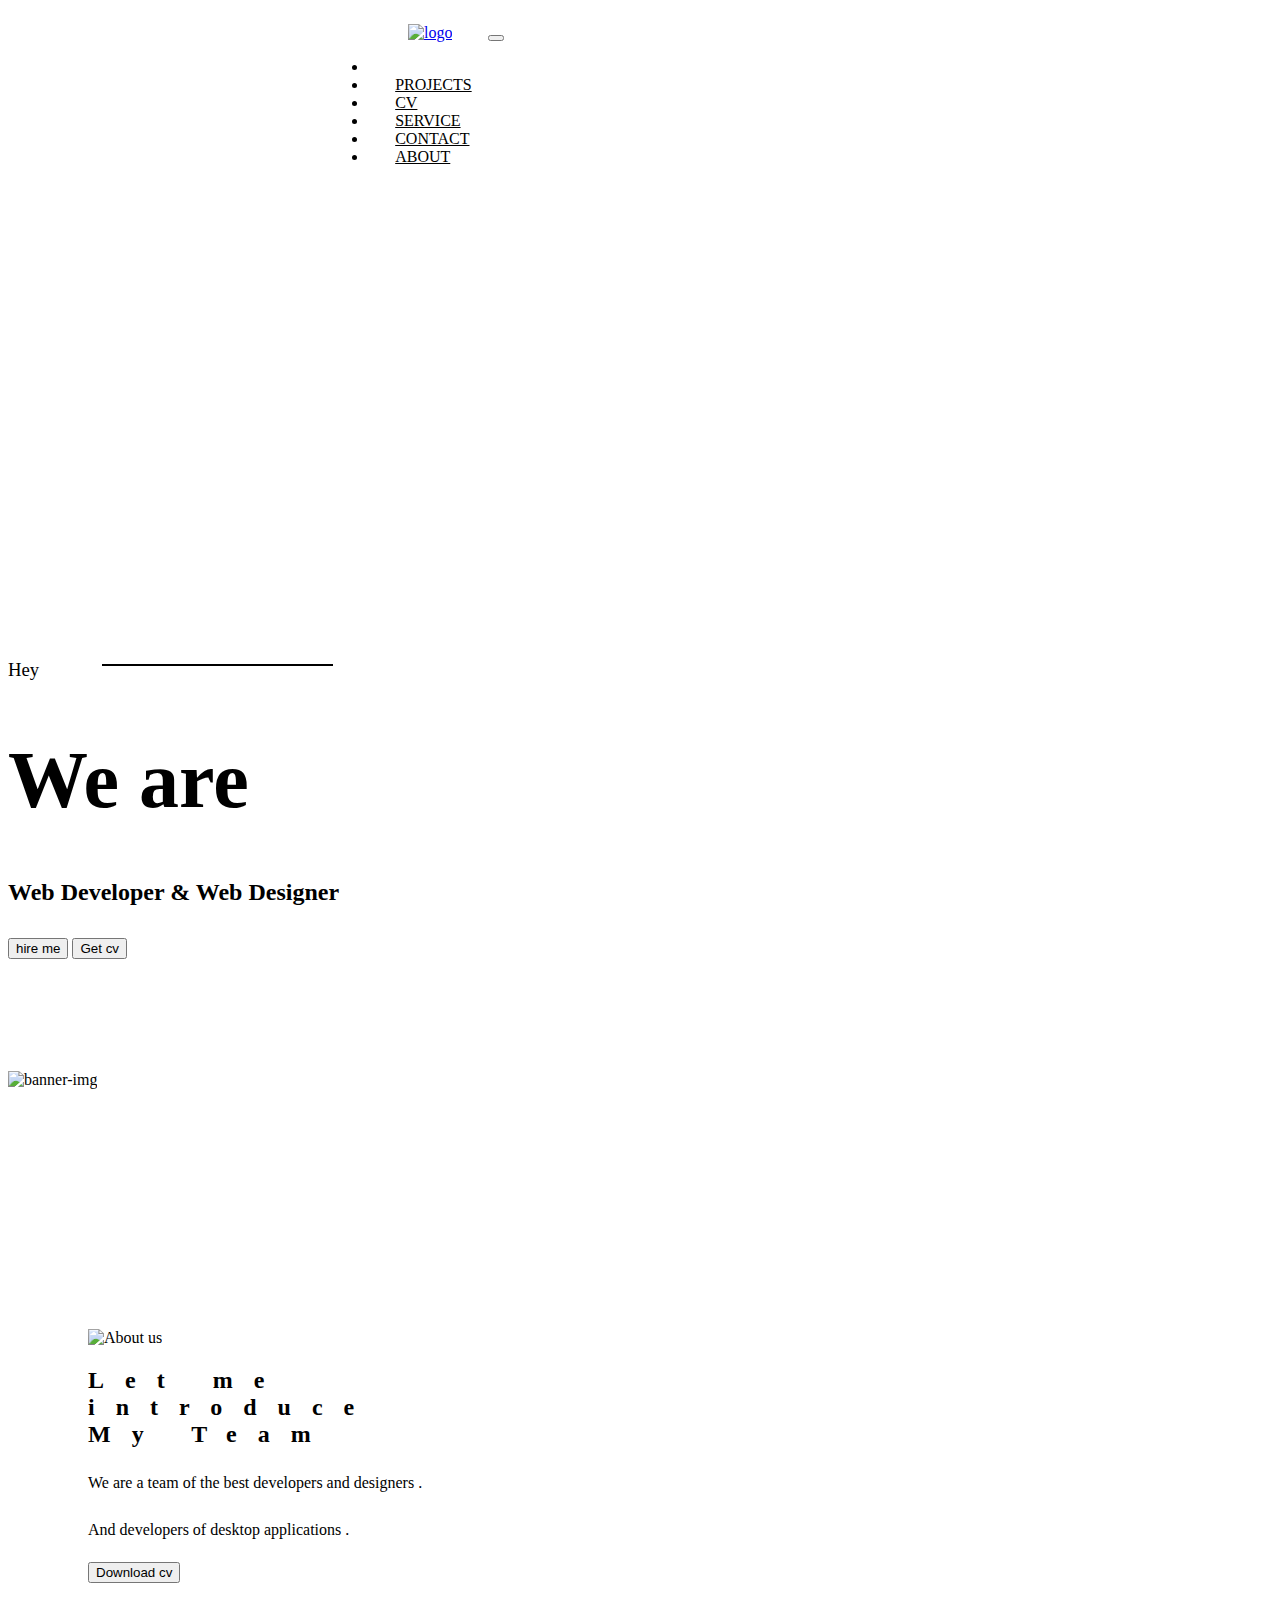
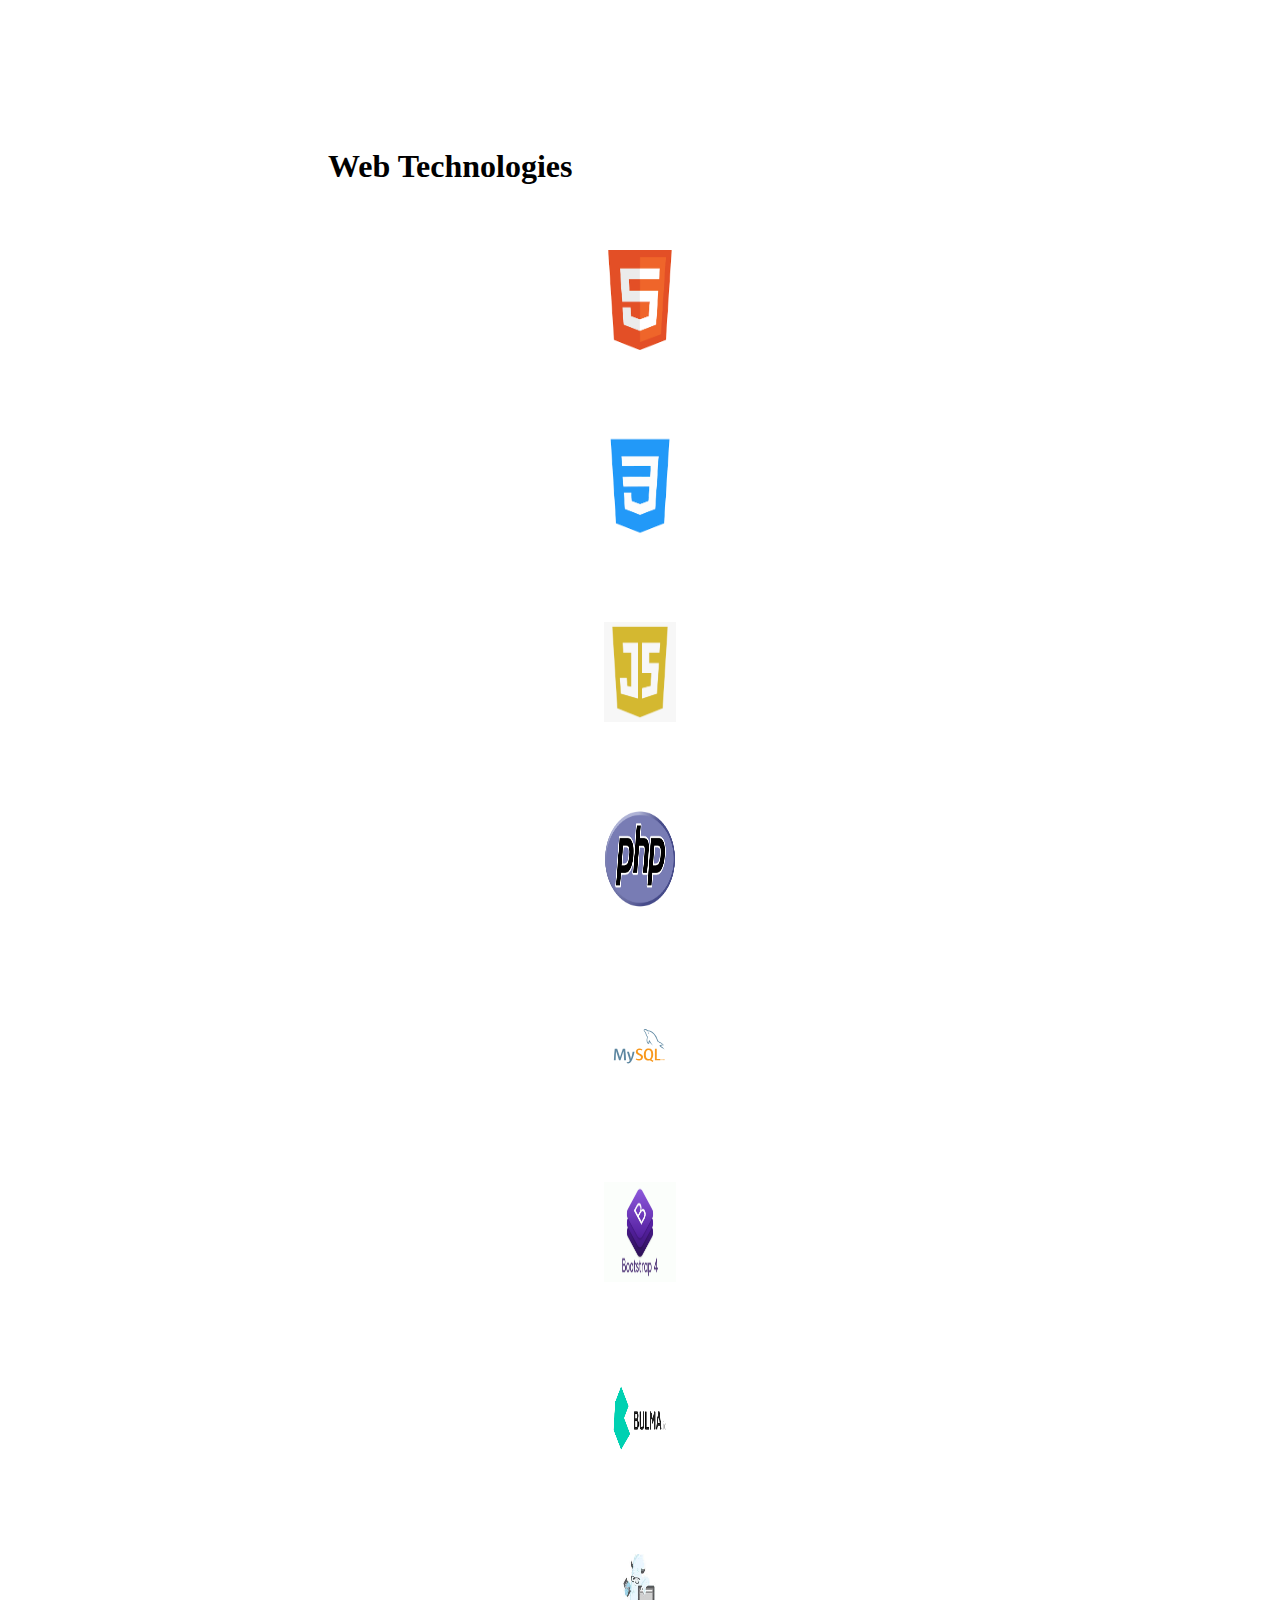
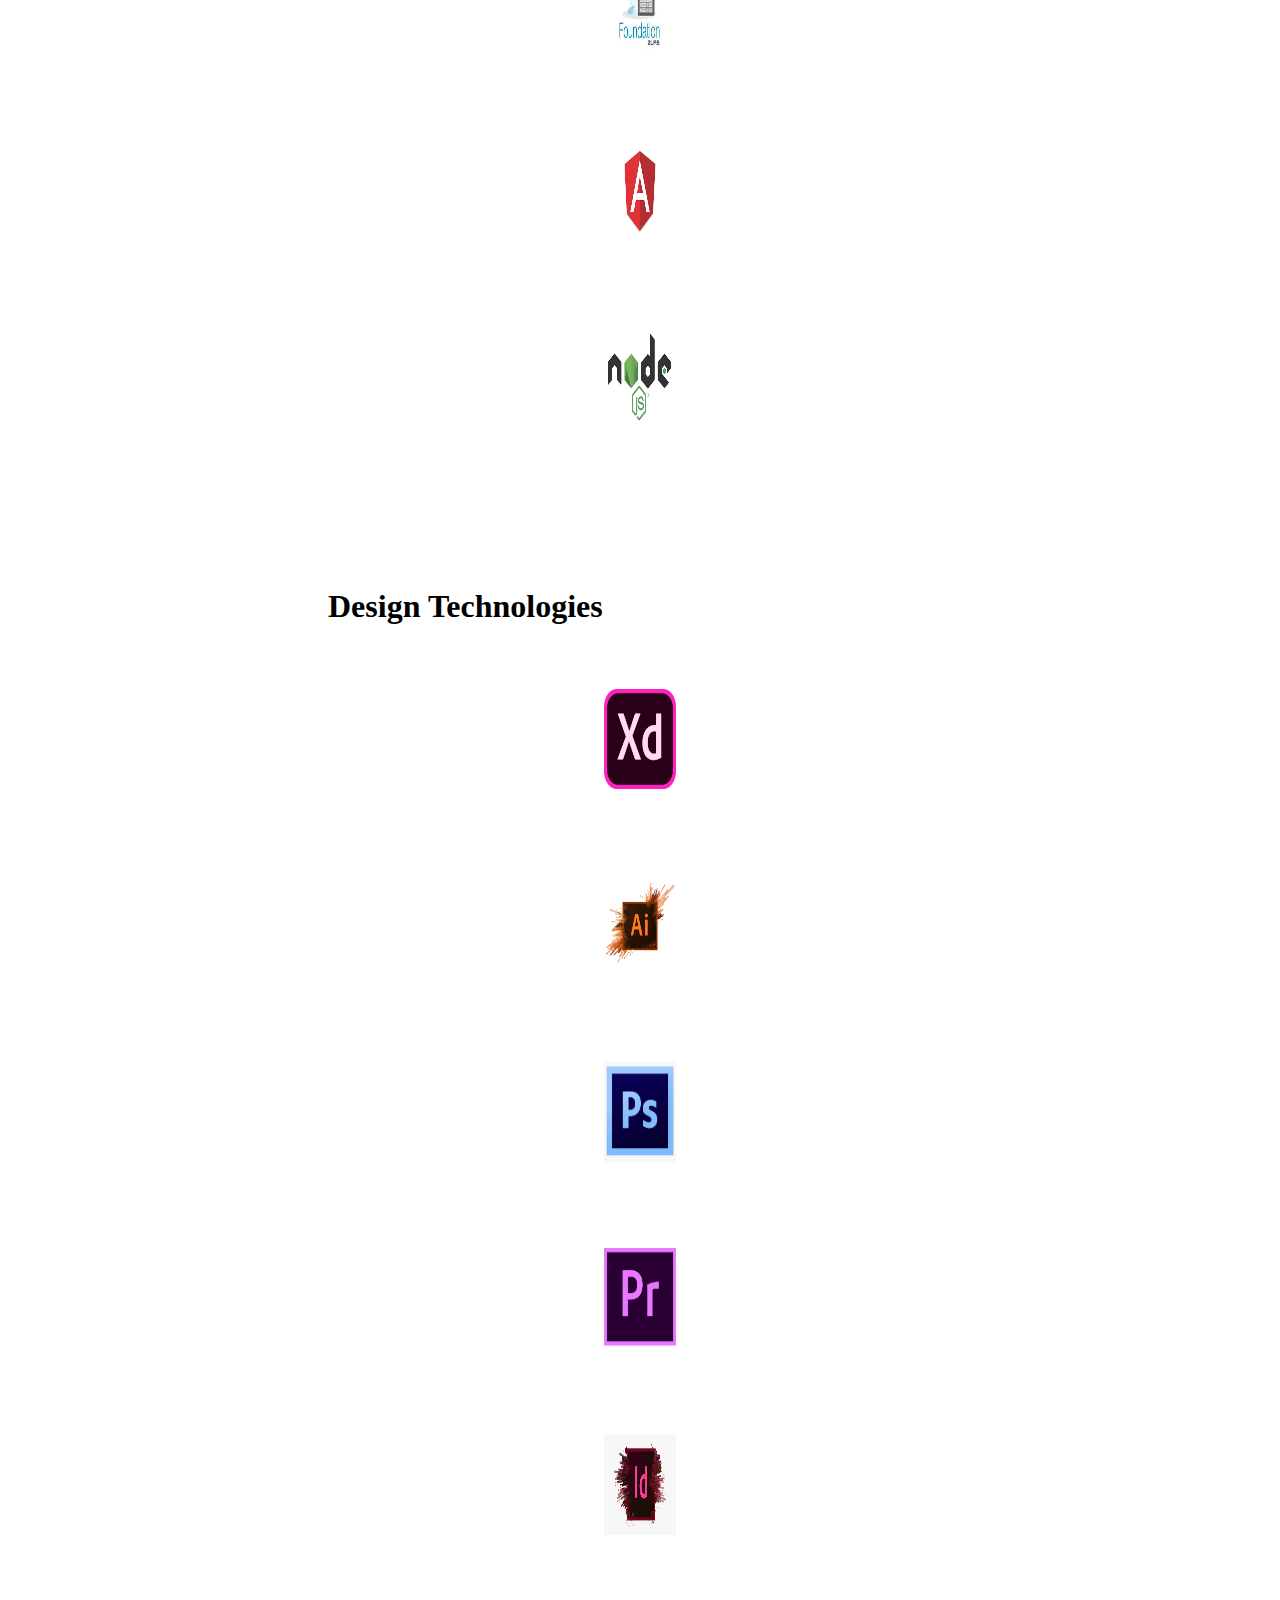
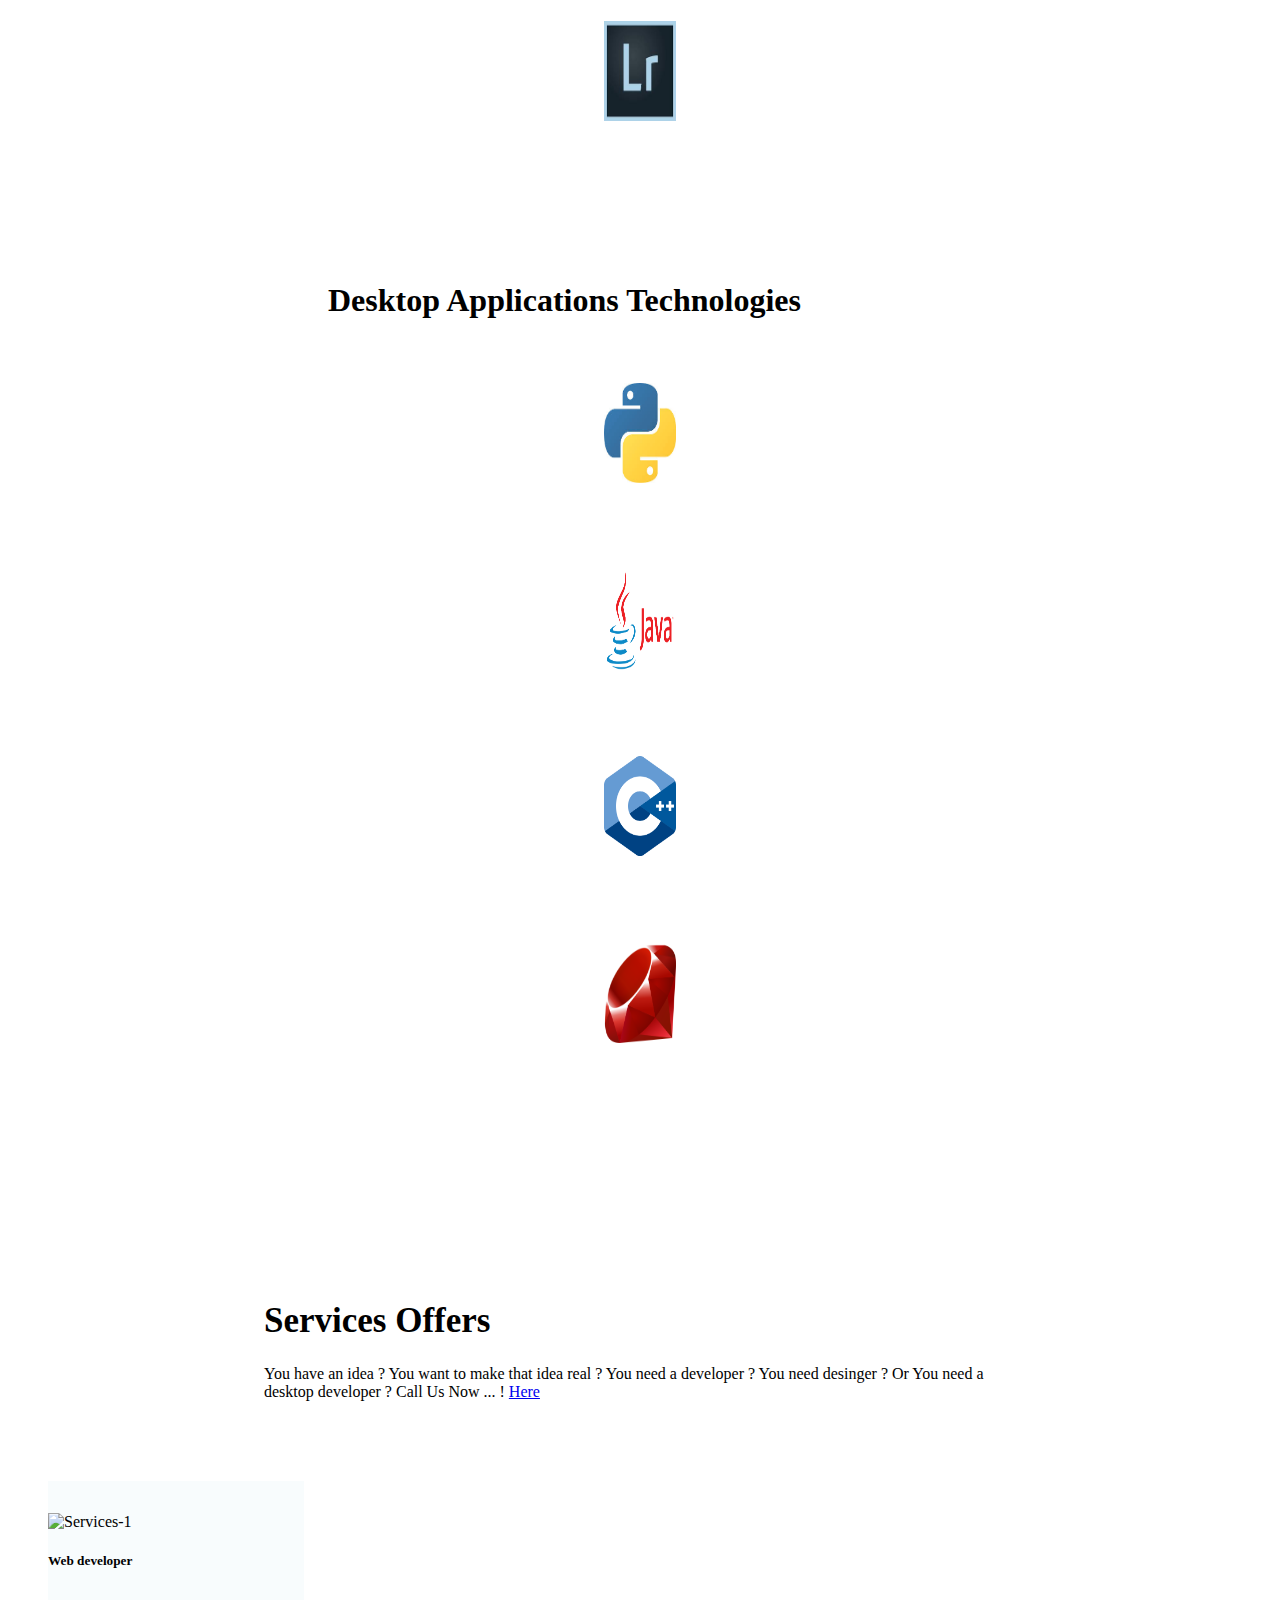
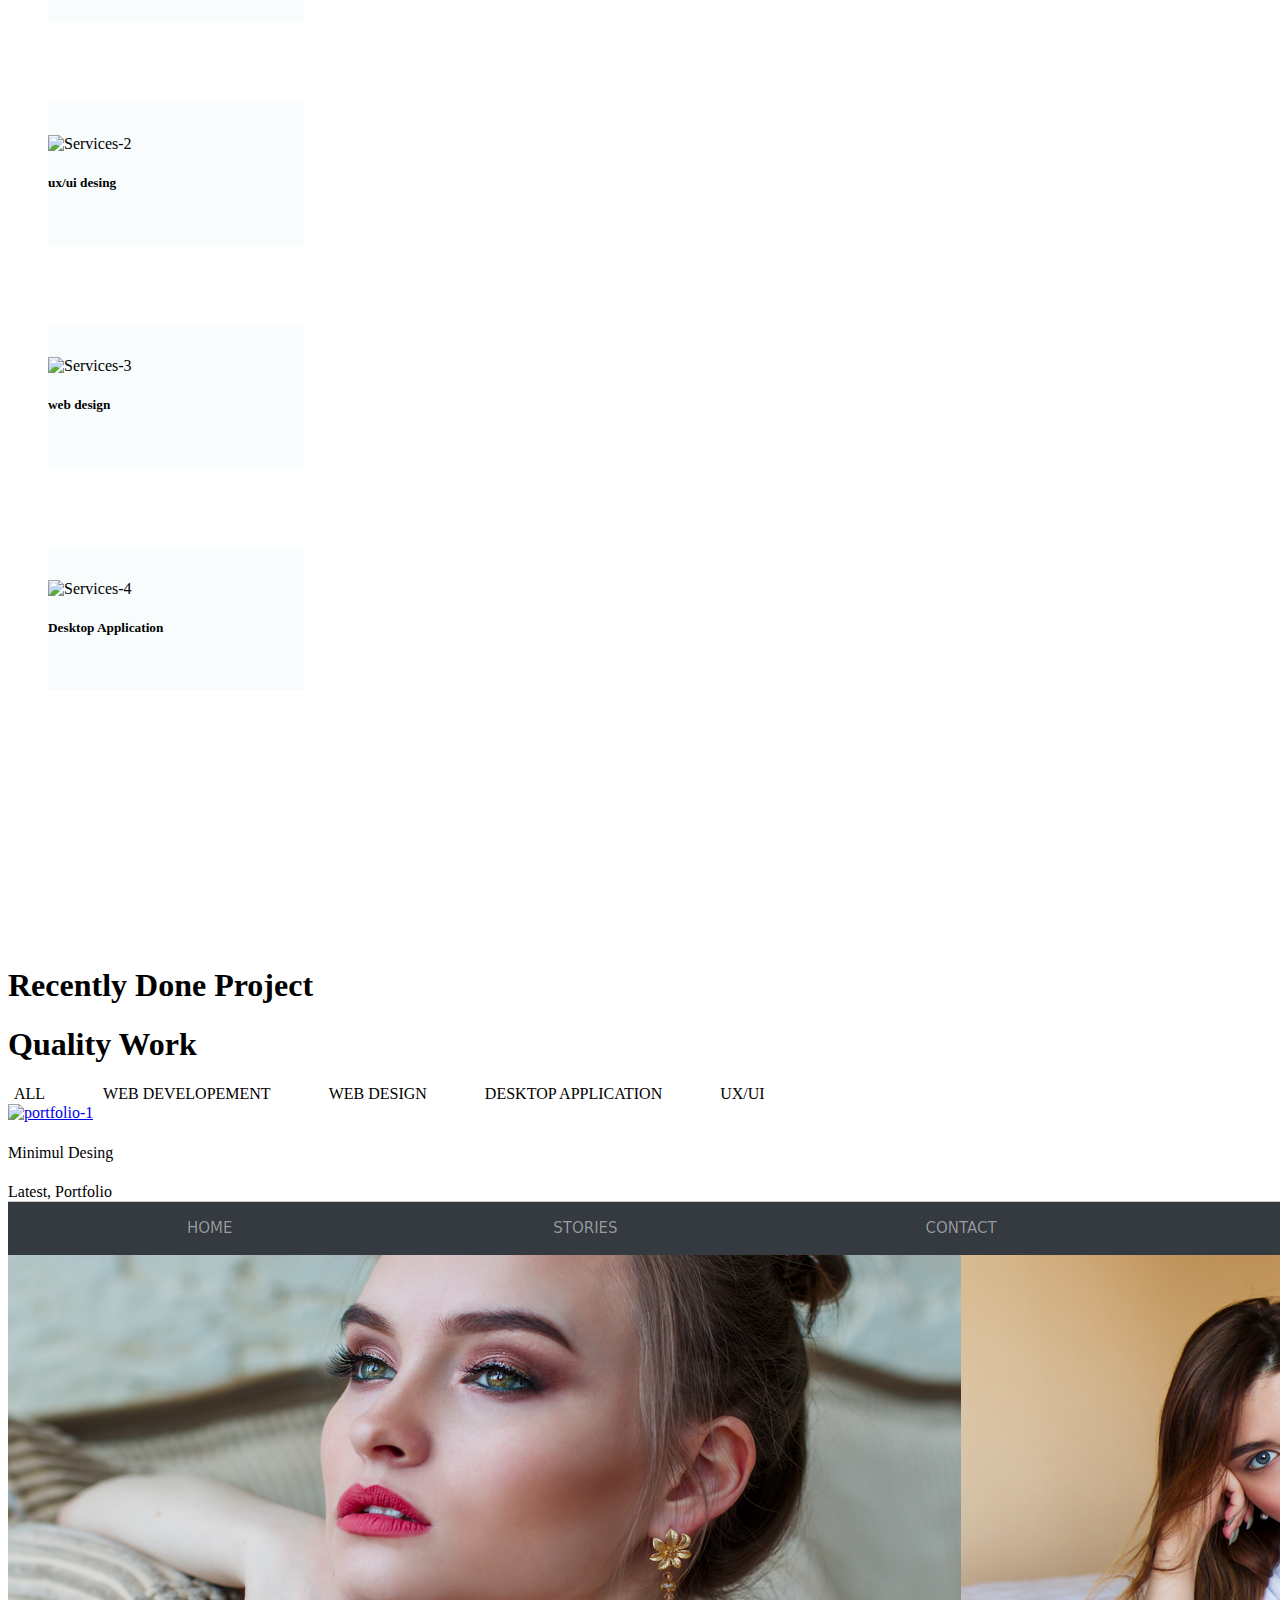
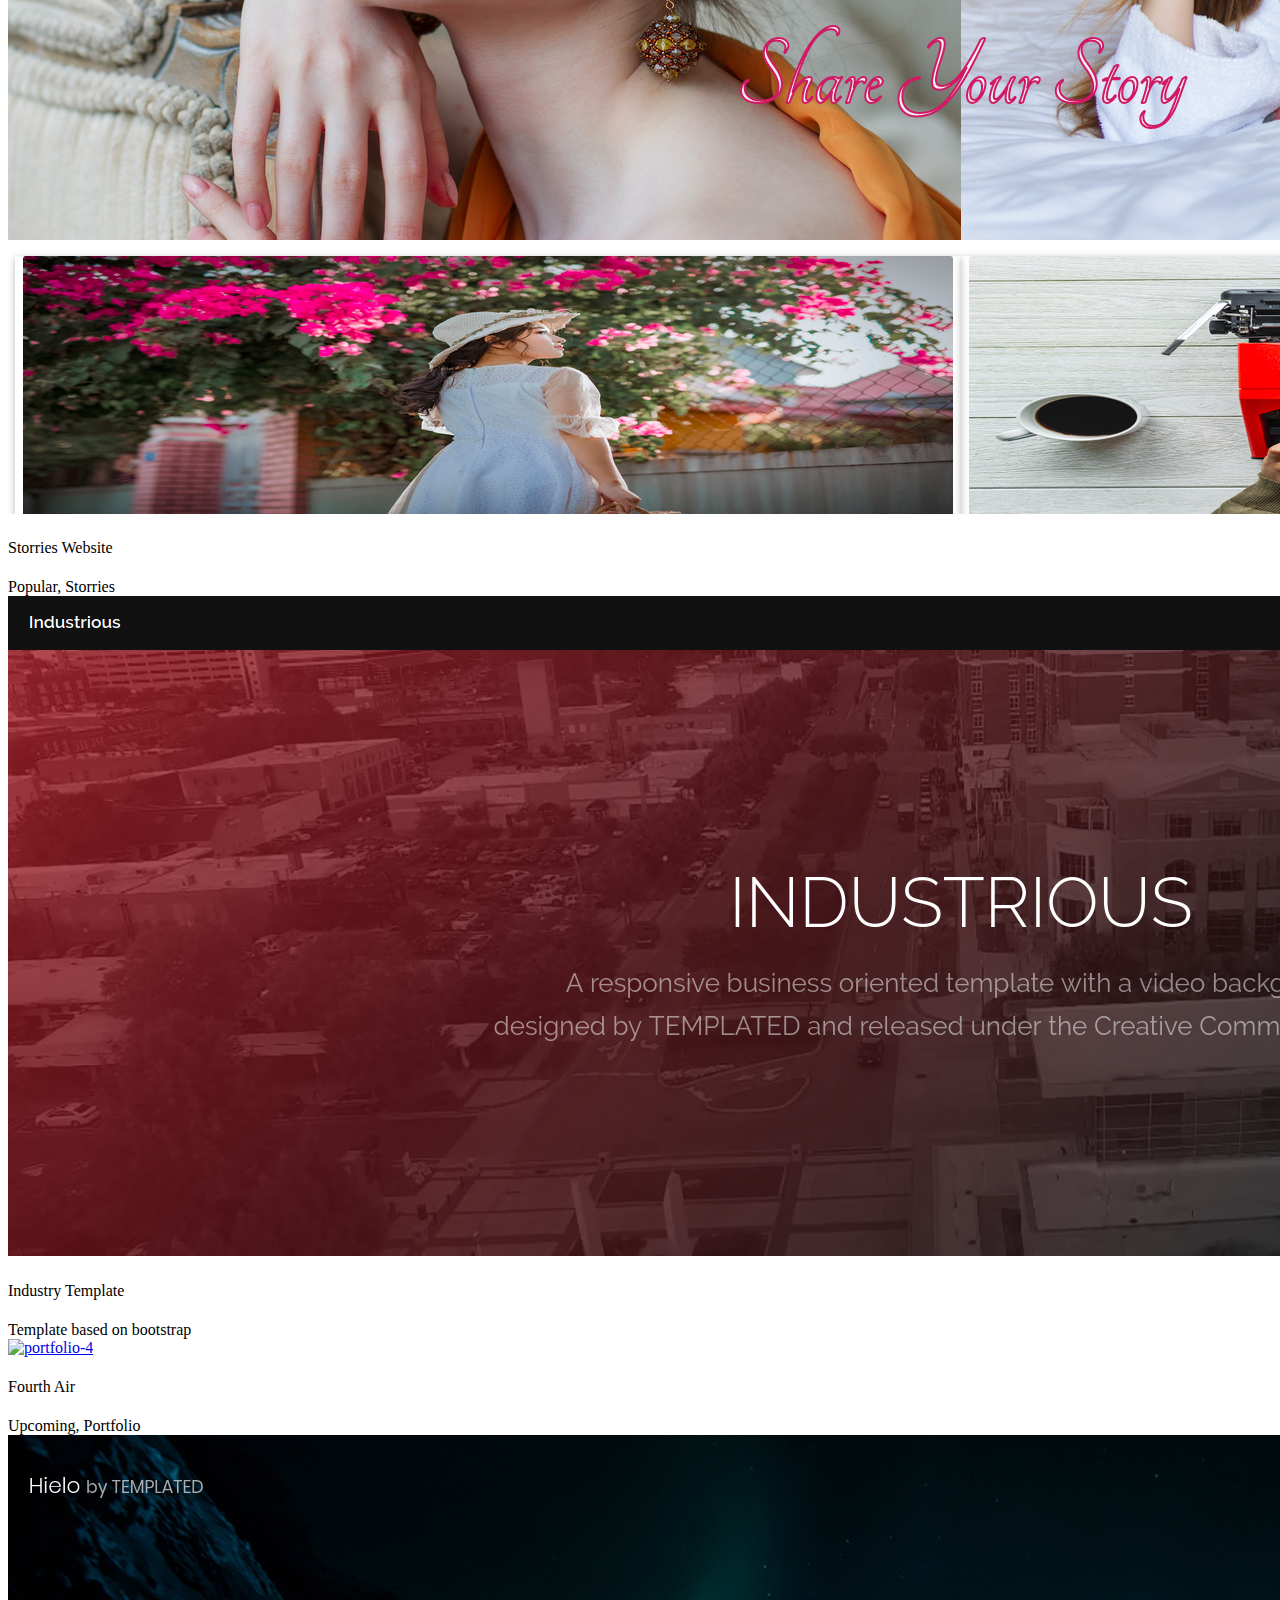
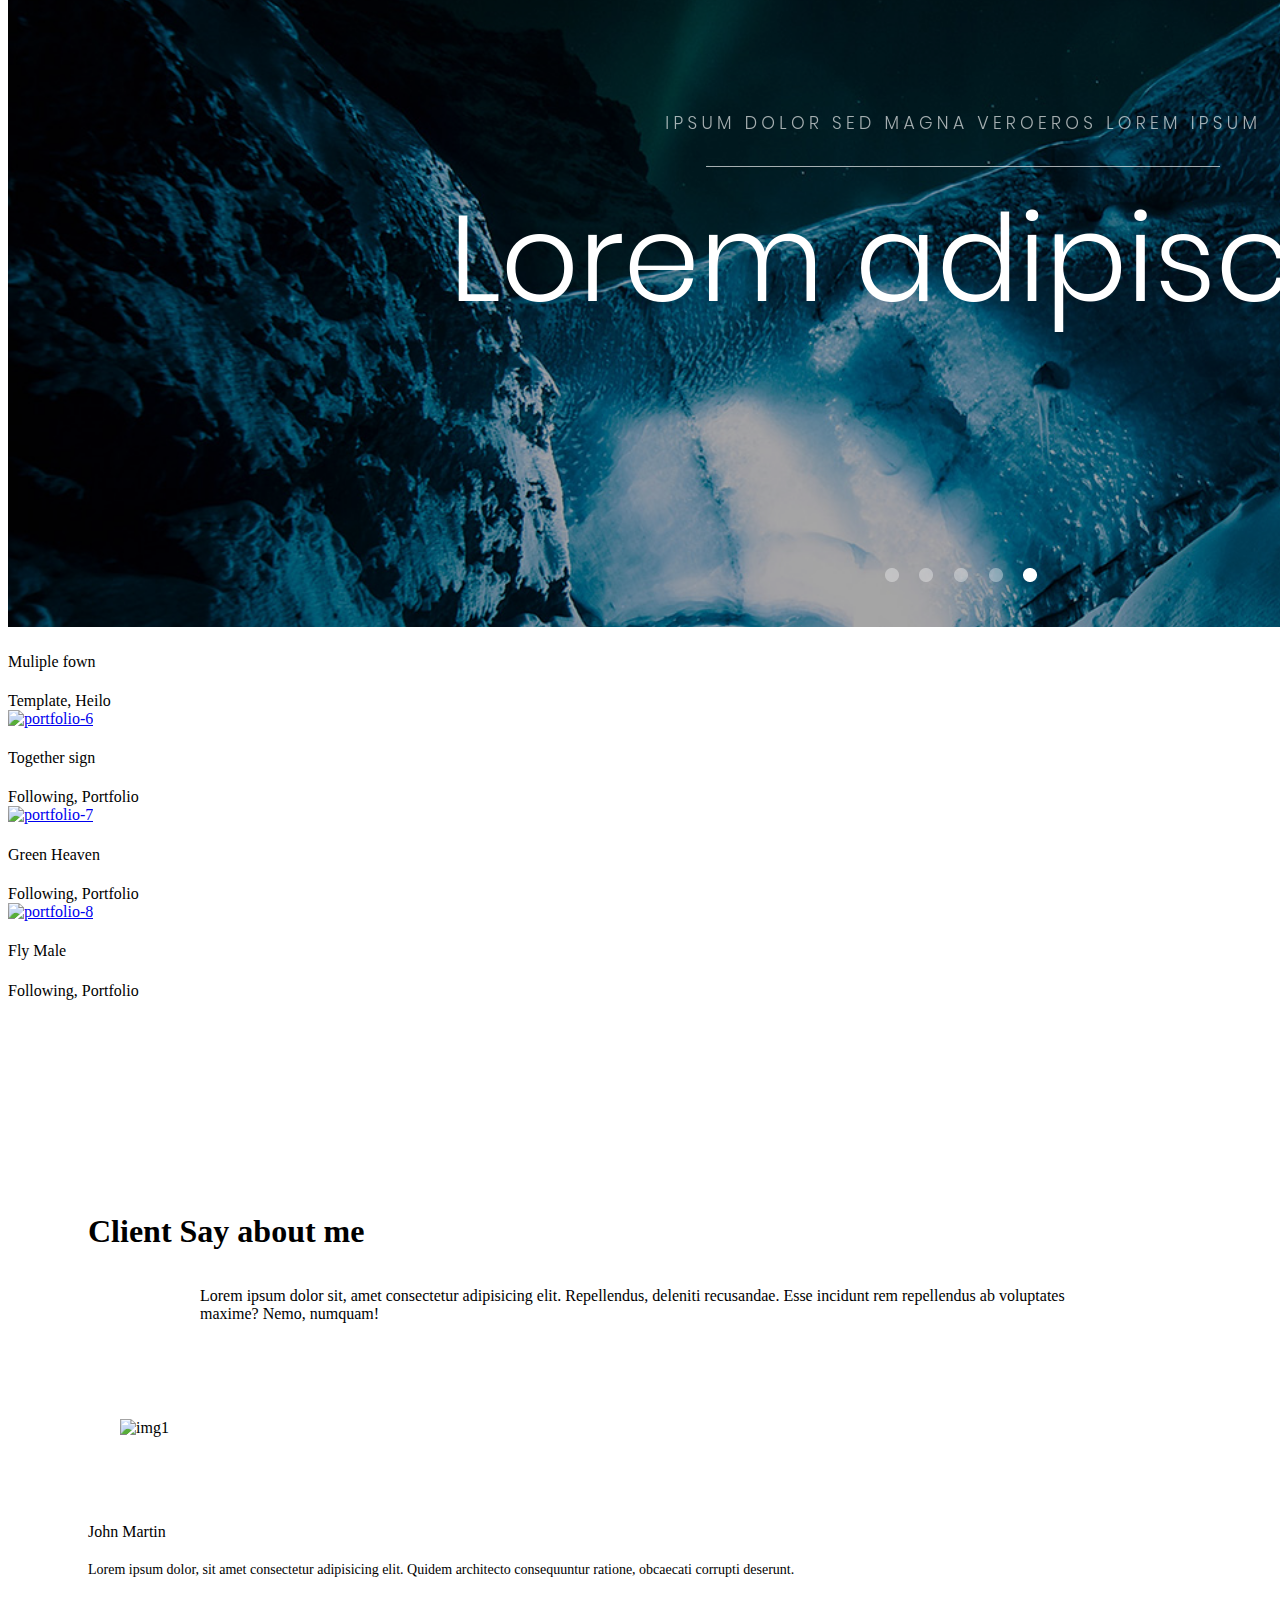
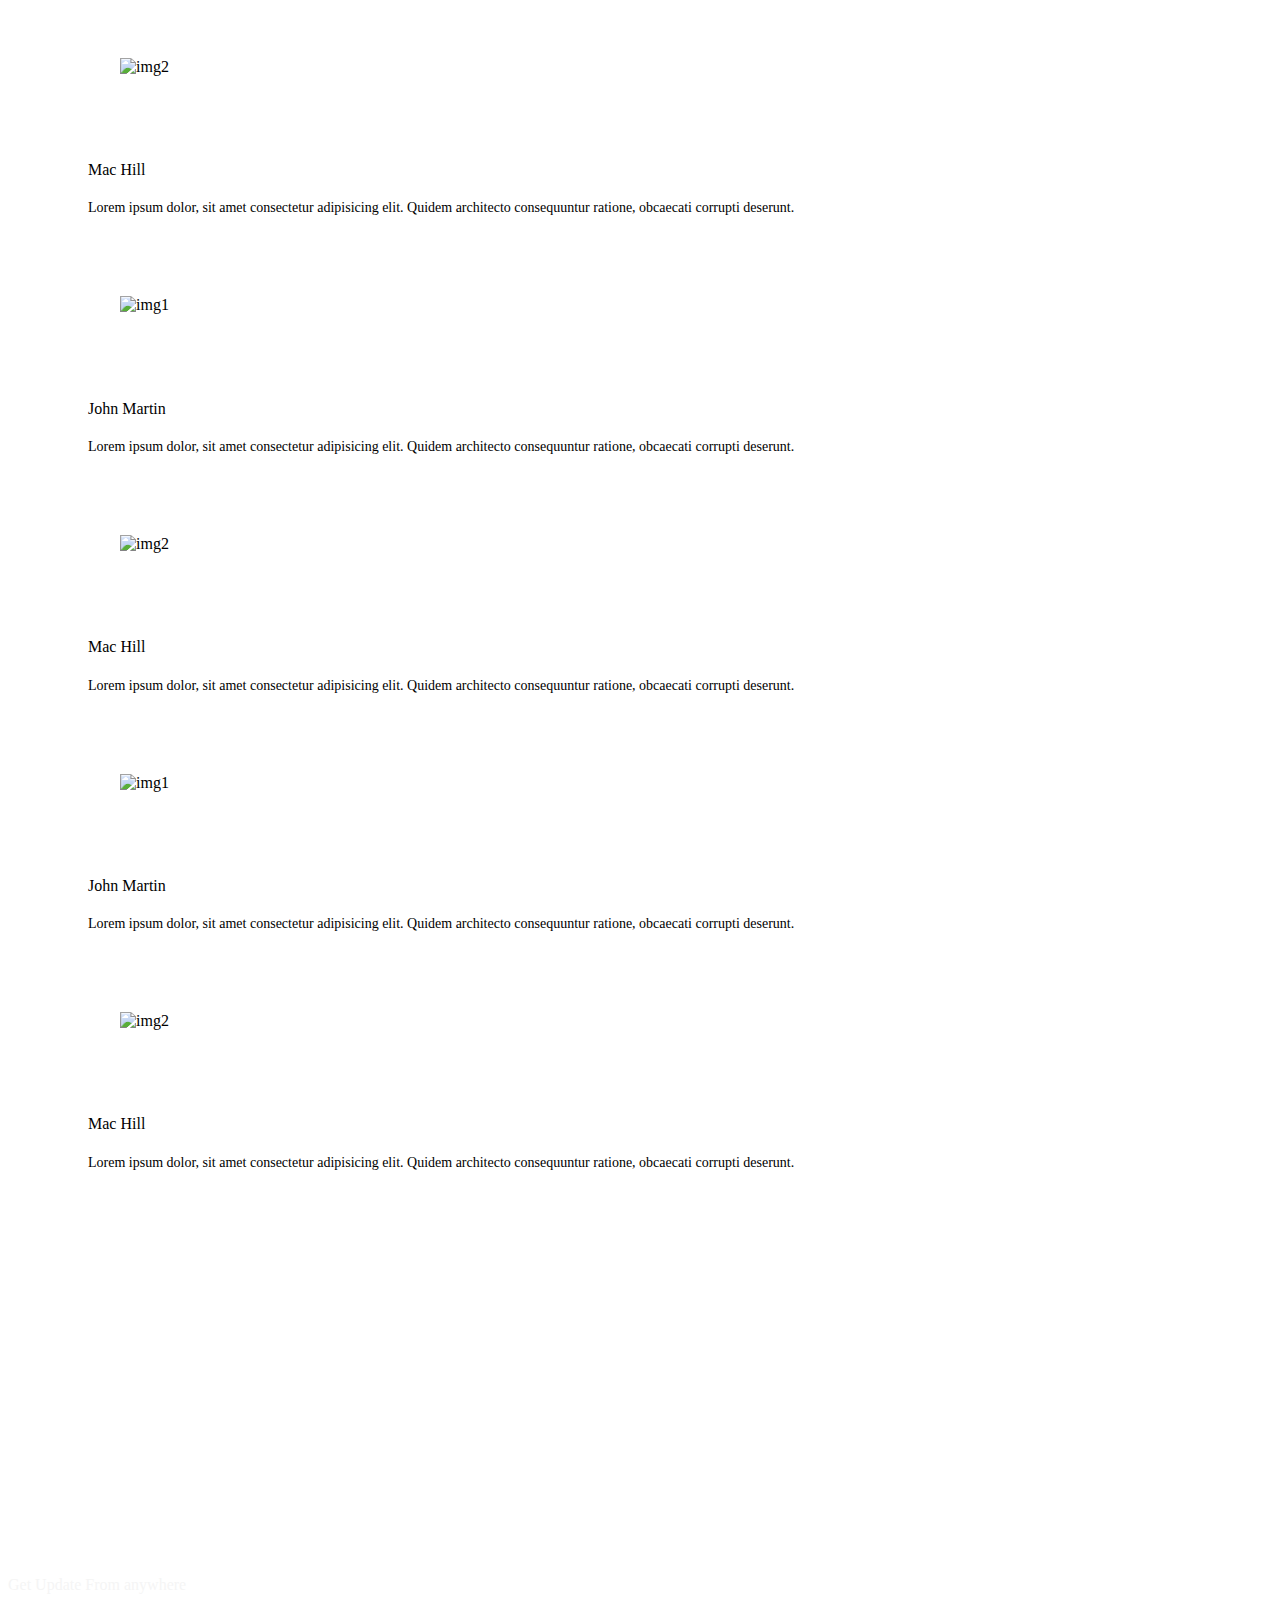
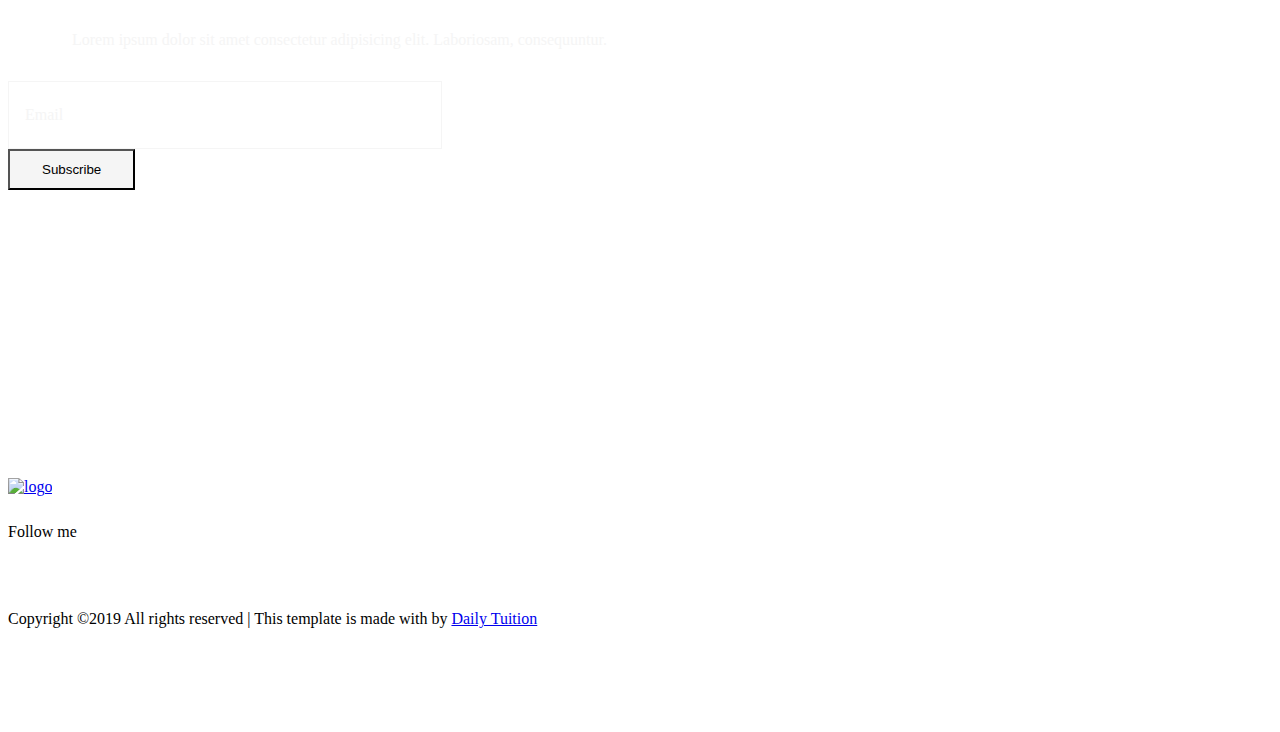
==== commit 48b3acbf: "Created others pages" ====
--- a/Index.html
+++ b/Index.html
@@ -49,10 +49,10 @@
                     <div class="mr-auto"></div>
                     <ul class="navbar-nav">
                         <li class="nav-item active">
-                            <a class="nav-link" href="home.html">Home <span class="sr-only">(current)</span></a>
+                            <a class="nav-link" href="Index.html">Home <span class="sr-only">(current)</span></a>
                         </li>
                         <li class="nav-item">
-                            <a class="nav-link" href="portfolio.html">Portfolio</a>
+                            <a class="nav-link" href="portfolio.html">Projects</a>
                         </li>
                         <li class="nav-item">
                             <a class="nav-link" href="cv.html">Cv</a>
--- a/css/style.css
+++ b/css/style.css
@@ -129,7 +129,7 @@
 
 .site-main .brand-area .first-row .col-lg-4 > .single-brand:hover{
     box-shadow: var(--box-shadow);
-    transform: scale(1.5);
+    transform: scale(1.0);
 }
 
 /* .site-main .brand-area .first-row .col-lg-4 > .single-brand:hover > img{
